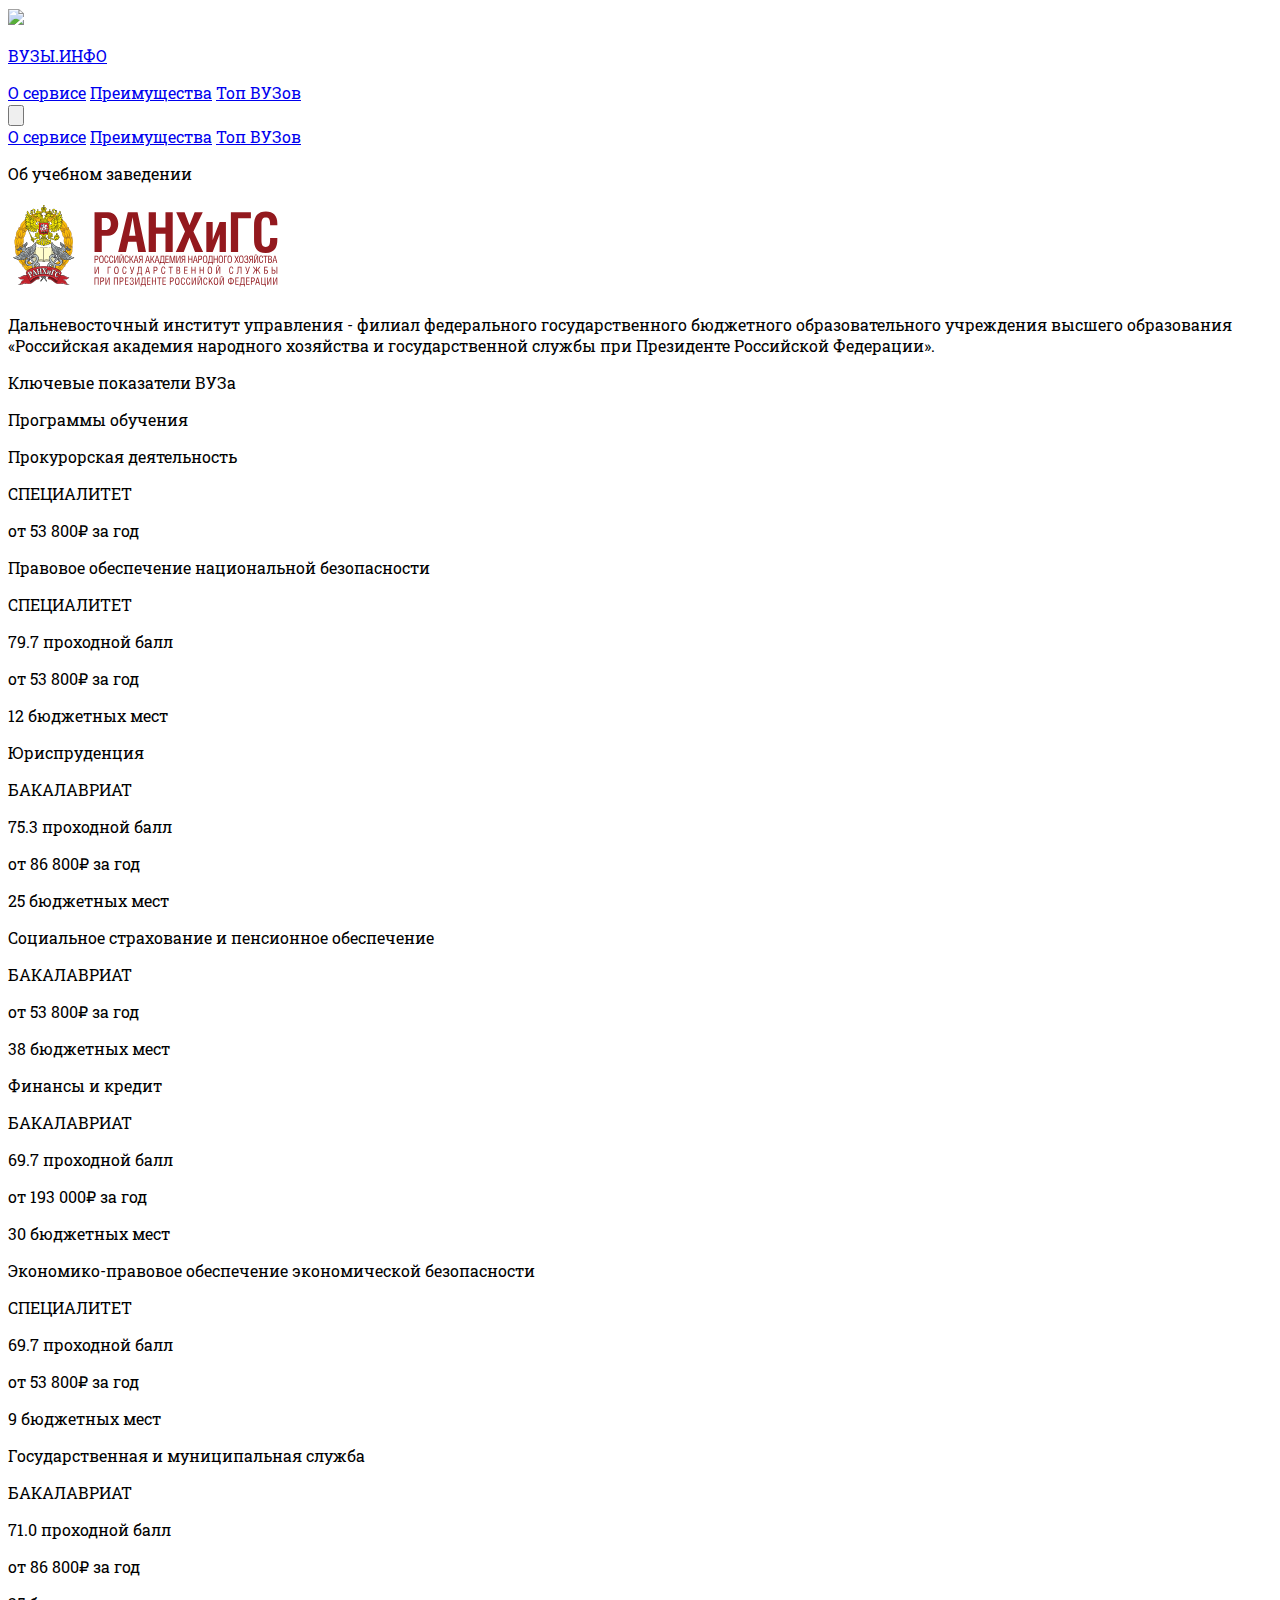
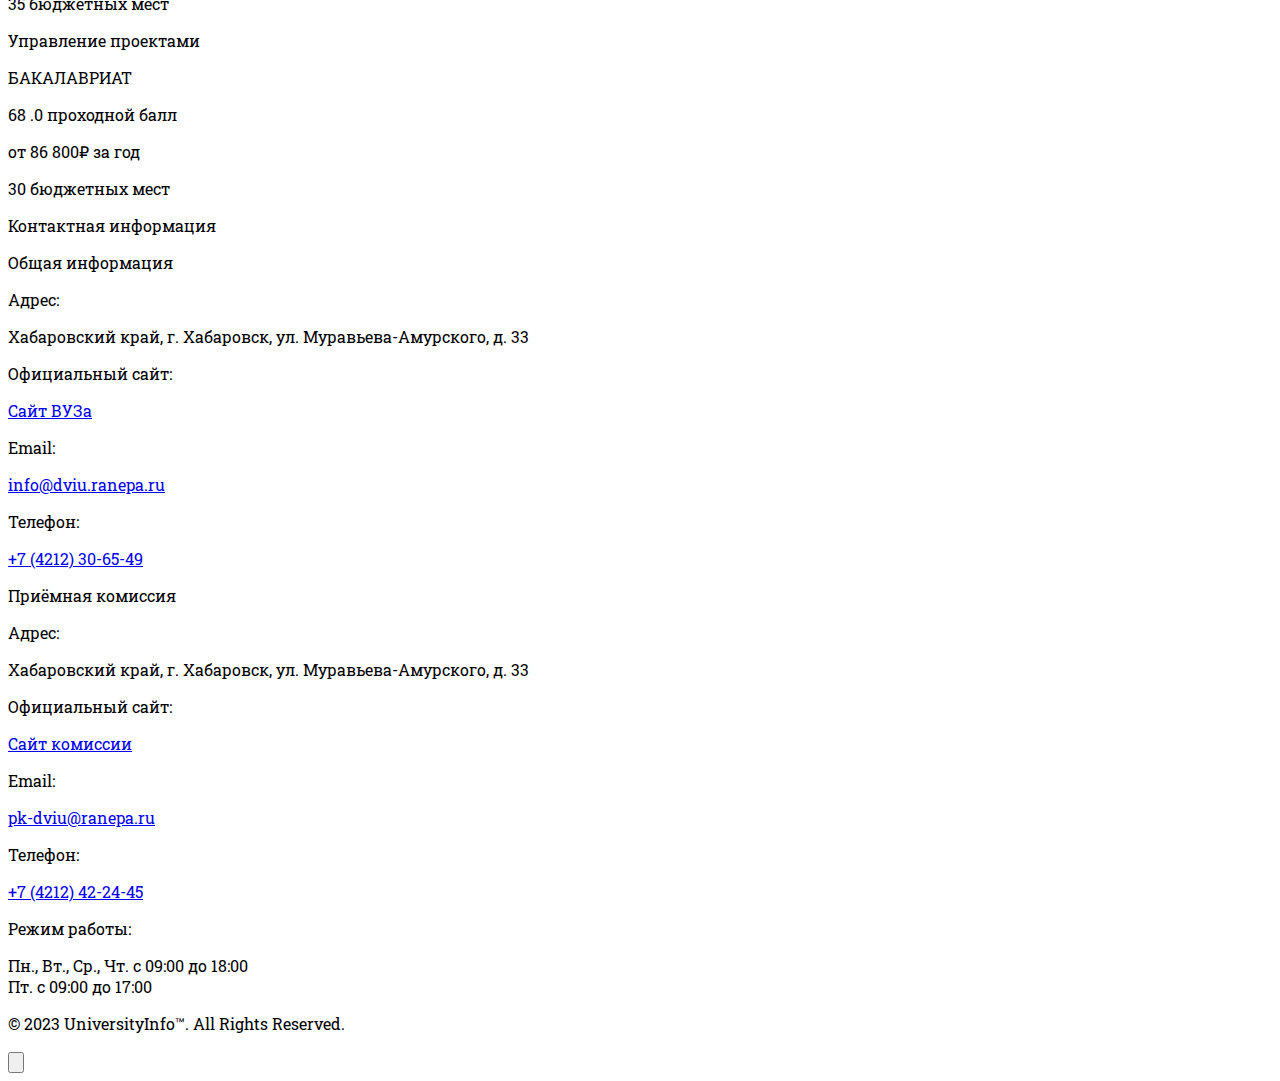
==== Pages/1.html @ 97aa54f3 "create 1.html" ====
<!DOCTYPE html>
<html lang="ru">
<head>
    <meta charset="UTF-8">
    <meta http-equiv="X-UA-Compatible" content="IE=edge">
    <meta name="viewport" content="width=device-width, initial-scale=1.0">
    <link rel="stylesheet" href="../Assets/CSS/custom.css">
    <script src="https://cdn.tailwindcss.com"></script>
    <title>Главная</title>
</head>
<body class="bg-[#eee] text-[#2c3e50]">
    <header class="py-4 px-4 bg-white">
       <nav class="container mx-auto flex justify-between items-center">
            <a class="flex items-center gap-4" href="../index.html">
                <img class="w-12" src="https://img.icons8.com/external-kmg-design-flat-kmg-design/64/null/external-university-college-kmg-design-flat-kmg-design.png"/>
                <p class="text-2xl uppercase font-semibold">ВУЗЫ.ИНФО</p>
            </a>
            <div class="hidden lg:flex items-center gap-6 text-xl">
                <a href="#service" class="scroll border-b-2 border-white hover:border-[#2c3e50] pb-1 hover:delay-100 transition-all duration-500">О сервисе</a>
                <a href="#advantages" class="scroll border-b-2 border-white hover:border-[#2c3e50] pb-1 hover:delay-100 transition-all duration-500">Преимущества</a>
                <a href="#top" class="scroll border-b-2 border-white hover:border-[#2c3e50] pb-1 hover:delay-100 transition-all duration-500">Топ ВУЗов</a>
            </div>            
            <button type="button" id="toggle" class="lg:hidden transition-all duration-500">
                <svg class="w-8 transition-all duration-500 fill-[#2C3E50]" viewBox="0 0 64 40" fill="none" xmlns="http://www.w3.org/2000/svg">
                    <rect width="64" height="8" rx="4"/>
                    <rect y="16" width="64" height="8" rx="4"/>
                    <rect y="32" width="64" height="8" rx="4"/>
                </svg>                
            </button>
       </nav>
    </header>  
    <div class="w-full bg-white absolute top-auto p-4 flex flex-col text-[#2c3e50] z-50 text-xl gap-4 transition-all duration-500 -translate-y-60 lg:hidden" id="menu">
        <a class="scroll" href="#service">О сервисе</a>
        <a class="scroll" href="#advantages">Преимущества</a>
        <a class="scroll" href="#top">Топ ВУЗов</a>
    </div>
    <div class="w-full h-screen absolute top-auto bg-black bg-opacity-60 -z-40 opacity-0 lg:hidden" id="overlay"></div>

    <div class="container mx-auto px-4 text-xl py-12 flex flex-col gap-8">
        <p class="text-3xl">Об учебном заведении</p>
        <div class="flex flex-col md:flex-row gap-4 lg:gap-6 lg:items-center justify-between">                    
            <img src="../Assets/Images/top/1.svg" alt="" class="w-64">
        </div>
        <p>Дальневосточный институт управления - филиал федерального государственного бюджетного образовательного учреждения высшего образования «Российская академия народного хозяйства и государственной службы при Президенте Российской Федерации».</p>
    </div>

    <div class="container mx-auto px-4 text-xl py-12 flex flex-col gap-8">
        <p class="text-3xl">Ключевые показатели ВУЗа</p>
        <div class="grid grid-cols-1 md:grid-cols-2 lg:grid-cols-3 gap-6">
            
        </div>
    </div>

    <div class="container mx-auto px-4 text-xl py-12 flex flex-col gap-8">
        <p class="text-3xl">Программы обучения</p>
        <div class="p-4 rounded-xl shadow-xl bg-white flex flex-col lg:flex-row lg:justify-between gap-6">
            <div class="flex flex-col gap-1">
                <p class="text-blue-600">Прокурорская деятельность</p>
                <p class="text-base text-violet-600 bg-violet-100 w-fit rounded-xl px-3">СПЕЦИАЛИТЕТ</p>
            </div>
            <div class="flex flex-col gap-1">
                <p class="text-gray-400">от <span class="text-2xl text-[#2c3e50]">53 800₽</span> за год</p>
            </div>
        </div>
        <div class="p-4 rounded-xl shadow-xl bg-white flex flex-col lg:flex-row lg:justify-between gap-6">
            <div class="flex flex-col gap-1">
                <p class="text-blue-600">Правовое обеспечение национальной безопасности</p>
                <p class="text-base text-violet-600 bg-violet-100 w-fit rounded-xl px-3">СПЕЦИАЛИТЕТ</p>
            </div>
            <div class="flex flex-col gap-1">
                <p class="text-gray-400"><span class="text-2xl text-[#2c3e50]">79.7</span> проходной балл</p>
                <p class="text-gray-400">от <span class="text-2xl text-[#2c3e50]">53 800₽</span> за год</p>
                <p class="text-gray-400"><span class="text-2xl text-[#2c3e50]">12</span> бюджетных мест</p>
            </div>
        </div>
        <div class="p-4 rounded-xl shadow-xl bg-white flex flex-col lg:flex-row lg:justify-between gap-6">
            <div class="flex flex-col gap-1">
                <p class="text-blue-600">Юриспруденция</p>
                <p class="text-base text-violet-600 bg-violet-100 w-fit rounded-xl px-3">БАКАЛАВРИАТ</p>
            </div>
            <div class="flex flex-col gap-1">
                <p class="text-gray-400"><span class="text-2xl text-[#2c3e50]">75.3</span> проходной балл</p>
                <p class="text-gray-400">от <span class="text-2xl text-[#2c3e50]">86 800₽</span> за год</p>
                <p class="text-gray-400"><span class="text-2xl text-[#2c3e50]">25</span> бюджетных мест</p>
            </div>
        </div>
        <div class="p-4 rounded-xl shadow-xl bg-white flex flex-col lg:flex-row lg:justify-between gap-6">
            <div class="flex flex-col gap-1">
                <p class="text-blue-600">Социальное страхование и пенсионное обеспечение</p>
                <p class="text-base text-violet-600 bg-violet-100 w-fit rounded-xl px-3">БАКАЛАВРИАТ</p>
            </div>
            <div class="flex flex-col gap-1">
                <p class="text-gray-400">от <span class="text-2xl text-[#2c3e50]">53 800₽</span> за год</p>
                <p class="text-gray-400"><span class="text-2xl text-[#2c3e50]">38</span> бюджетных мест</p>
            </div>
        </div>
        <div class="p-4 rounded-xl shadow-xl bg-white flex flex-col lg:flex-row lg:justify-between gap-6">
            <div class="flex flex-col gap-1">
                <p class="text-blue-600">Финансы и кредит</p>
                <p class="text-base text-violet-600 bg-violet-100 w-fit rounded-xl px-3">БАКАЛАВРИАТ</p>
            </div>
            <div class="flex flex-col gap-1">
                <p class="text-gray-400"><span class="text-2xl text-[#2c3e50]">69.7</span> проходной балл</p>
                <p class="text-gray-400">от <span class="text-2xl text-[#2c3e50]">193 000₽</span> за год</p>
                <p class="text-gray-400"><span class="text-2xl text-[#2c3e50]">30</span> бюджетных мест</p>
            </div>
        </div>
        <div class="p-4 rounded-xl shadow-xl bg-white flex flex-col lg:flex-row lg:justify-between gap-6">
            <div class="flex flex-col gap-1">
                <p class="text-blue-600">Экономико-правовое обеспечение экономической безопасности</p>
                <p class="text-base text-violet-600 bg-violet-100 w-fit rounded-xl px-3">СПЕЦИАЛИТЕТ</p>
            </div>
            <div class="flex flex-col gap-1">
                <p class="text-gray-400"><span class="text-2xl text-[#2c3e50]">69.7</span> проходной балл</p>
                <p class="text-gray-400">от <span class="text-2xl text-[#2c3e50]">53 800₽</span> за год</p>
                <p class="text-gray-400"><span class="text-2xl text-[#2c3e50]">9</span> бюджетных мест</p>
            </div>
        </div>
        <div class="p-4 rounded-xl shadow-xl bg-white flex flex-col lg:flex-row lg:justify-between gap-6">
            <div class="flex flex-col gap-1">
                <p class="text-blue-600">Государственная и муниципальная служба</p>
                <p class="text-base text-violet-600 bg-violet-100 w-fit rounded-xl px-3">БАКАЛАВРИАТ</p>
            </div>
            <div class="flex flex-col gap-1">
                <p class="text-gray-400"><span class="text-2xl text-[#2c3e50]">71.0</span> проходной балл</p>
                <p class="text-gray-400">от <span class="text-2xl text-[#2c3e50]">86 800₽</span> за год</p>
                <p class="text-gray-400"><span class="text-2xl text-[#2c3e50]">35</span> бюджетных мест</p>
            </div>
        </div>
        <div class="p-4 rounded-xl shadow-xl bg-white flex flex-col lg:flex-row lg:justify-between gap-6">
            <div class="flex flex-col gap-1">
                <p class="text-blue-600">Управление проектами</p>
                <p class="text-base text-violet-600 bg-violet-100 w-fit rounded-xl px-3">БАКАЛАВРИАТ</p>
            </div>
            <div class="flex flex-col gap-1">
                <p class="text-gray-400"><span class="text-2xl text-[#2c3e50]">68   .0</span> проходной балл</p>
                <p class="text-gray-400">от <span class="text-2xl text-[#2c3e50]">86 800₽</span> за год</p>
                <p class="text-gray-400"><span class="text-2xl text-[#2c3e50]">30</span> бюджетных мест</p>
            </div>
        </div>
    </div>
    
    <div class="container mx-auto px-4 text-xl py-12 flex flex-col gap-8">
        <p class="text-3xl">Контактная информация</p>
        <div class="grid grid-cols-1 lg:grid-cols-2 gap-6">
            <div class="flex flex-col p-4 bg-white shadow-xl rounded-xl gap-4">
                <p class="text-2xl">Общая информация</p>
                <div class="flex flex-col gap-1 pl-4">
                    <p class="font-semibold">Адрес:</p>
                    <p class="text-lg">Хабаровский край, г. Хабаровск, ул. Муравьева-Амурского, д. 33</p>
                </div>    
                <div class="flex flex-col gap-1 pl-4">
                    <p class="font-semibold">Официальный сайт:</p>
                    <a href="https://dviu.ranepa.ru/" target="_blank" class="text-lg opacity-70">Сайт ВУЗа</a>
                </div>  
                <div class="flex flex-col gap-1 pl-4">
                    <p class="font-semibold">Email:</p>
                    <a href="mailto:info@dviu.ranepa.ru" class="text-lg">info@dviu.ranepa.ru</a>
                </div>   
                <div class="flex flex-col gap-1 pl-4">
                    <p class="font-semibold">Телефон:</p>
                    <a href="tel:+7 (4212) 30-65-49" class="text-lg">+7 (4212) 30-65-49</a>
                </div>                
            </div>
            <div class="flex flex-col p-4 bg-white shadow-xl rounded-xl gap-4">
                <p class="text-2xl">Приёмная комиссия</p>
                <div class="flex flex-col gap-1 pl-4">
                    <p class="font-semibold">Адрес:</p>
                    <p class="text-lg">Хабаровский край, г. Хабаровск, ул. Муравьева-Амурского, д. 33</p>
                </div>    
                <div class="flex flex-col gap-1 pl-4">
                    <p class="font-semibold">Официальный сайт:</p>
                    <a href="https://dviu.ranepa.ru/abitur/priemnaya-komissiya/" target="_blank" class="text-lg opacity-70">Сайт комиссии</a>
                </div>  
                <div class="flex flex-col gap-1 pl-4">
                    <p class="font-semibold">Email:</p>
                    <a href="mailto:pk-dviu@ranepa.ru" class="text-lg">pk-dviu@ranepa.ru</a>
                </div>   
                <div class="flex flex-col gap-1 pl-4">
                    <p class="font-semibold">Телефон:</p>
                    <a href="tel:+7 (4212) 42-24-45" class="text-lg">+7 (4212) 42-24-45</a>
                </div>                
                <div class="flex flex-col gap-1 pl-4">
                    <p class="font-semibold">Режим работы:</p>
                    <p class="text-lg">Пн., Вт., Ср., Чт. c 09:00 до 18:00 <br> Пт. c 09:00 до 17:00 </p>
                </div>                
            </div>
        </div>
    </div>

    <footer class="py-6 px-4 bg-[#0f3043] flex justify-center items-center text-center text-white">
        <p>© 2023 UniversityInfo™. All Rights Reserved.</p>
    </footer>

    <button id="to-top-button" onclick="goToTop()" class="hidden fixed z-90 bottom-5 md:bottom-8 right-5 md:right-8 border-0 w-12 h-12 rounded-full drop-shadow-md bg-[#2c3e50] text-white text-3xl font-bold flex items-center justify-center">
        <svg class="w-4" viewBox="0 0 8 11" fill="none" xmlns="http://www.w3.org/2000/svg">
          <path d="M4.35355 0.646447C4.15829 0.451184 3.84171 0.451184 3.64645 0.646447L0.464466 3.82843C0.269204 4.02369 0.269204 4.34027 0.464466 4.53553C0.659728 4.7308 0.976311 4.7308 1.17157 4.53553L4 1.70711L6.82843 4.53553C7.02369 4.7308 7.34027 4.7308 7.53553 4.53553C7.7308 4.34027 7.7308 4.02369 7.53553 3.82843L4.35355 0.646447ZM4.5 11V1H3.5L3.5 11H4.5Z" fill="white"/>
        </svg>               
    </button>
    
    <script src="https://unpkg.com/flowbite@1.5.4/dist/flowbite.js"></script>
	<script src="https://code.jquery.com/jquery-3.6.3.min.js" 
    integrity="sha256-pvPw+upLPUjgMXY0G+8O0xUf+/Im1MZjXxxgOcBQBXU="
    crossorigin="anonymous"></script>
	<script src="../Assets/JS/custom.js"></script>
</body>
</html>
---- Assets/CSS/custom.css ----
@import url('https://fonts.googleapis.com/css2?family=Roboto+Slab:wght@400;500;600;700;800;900&display=swap');

body {
    font-family: 'Roboto Slab', serif;
}
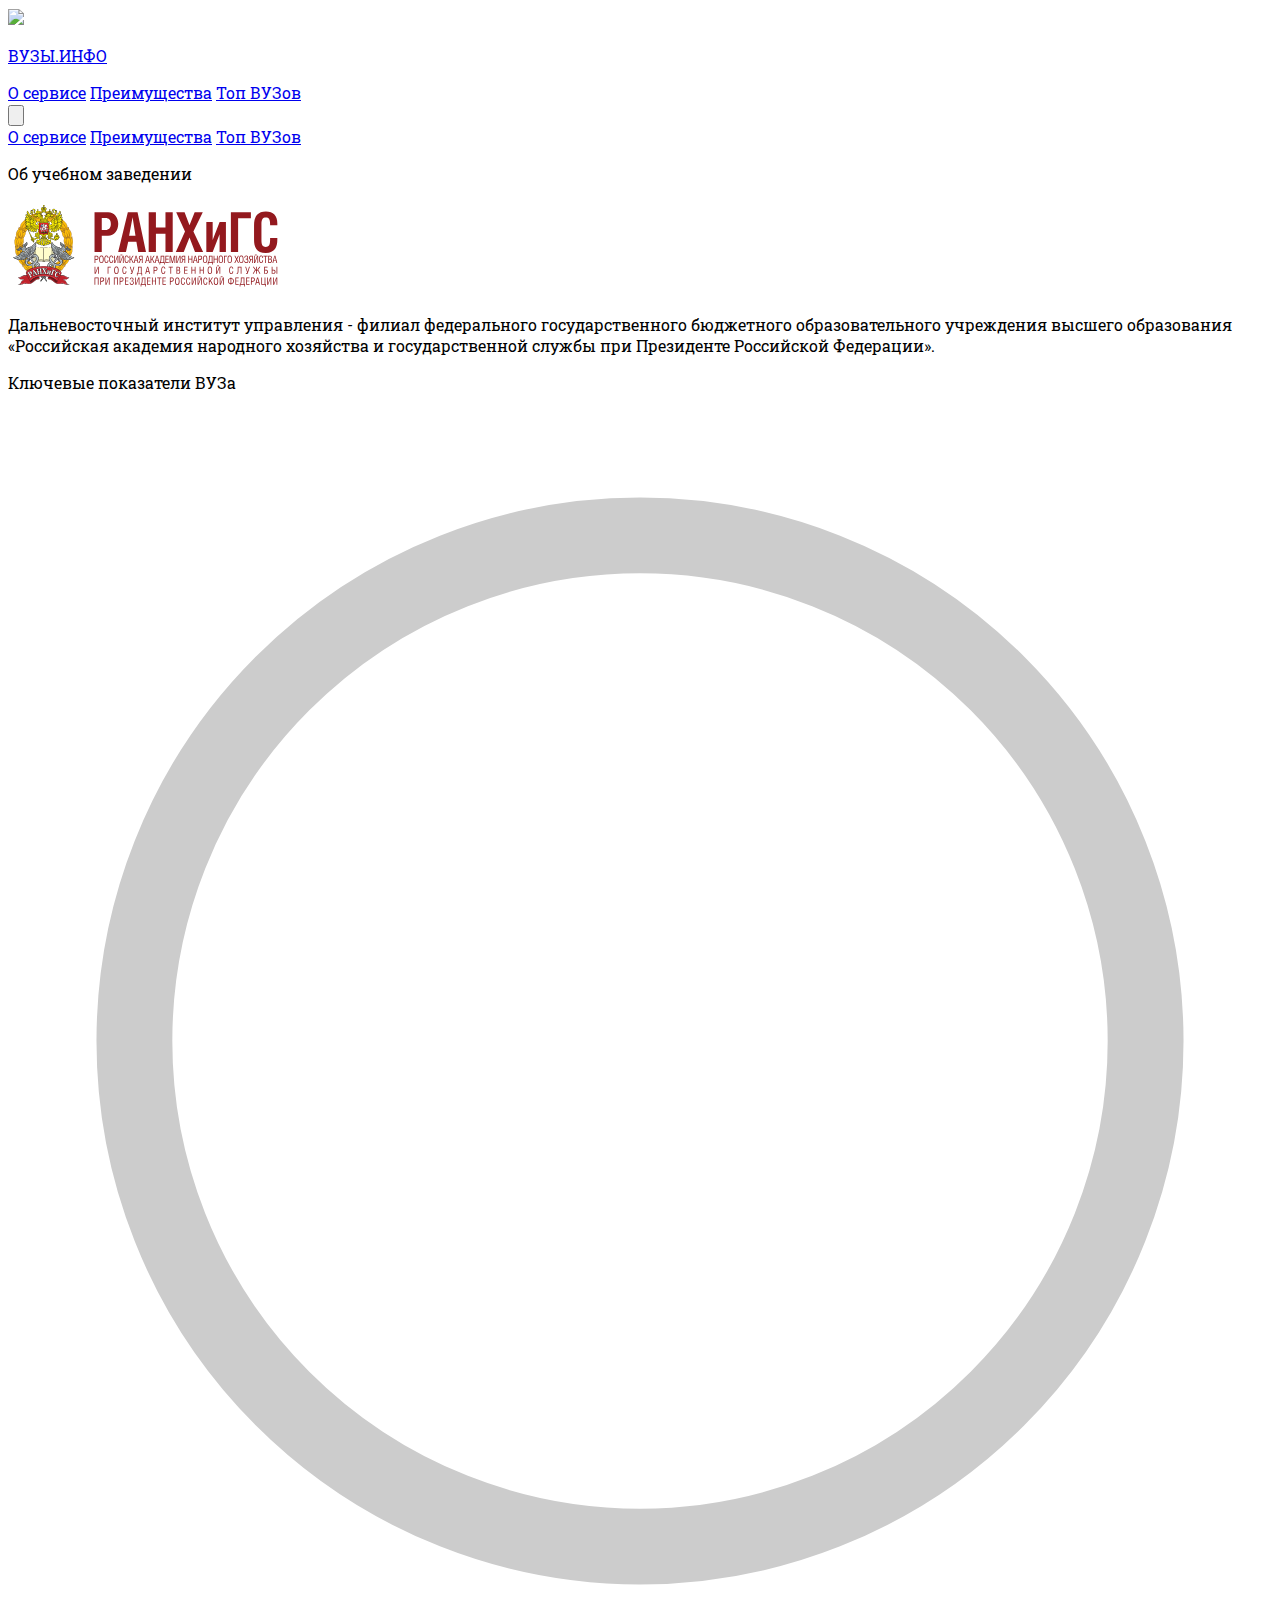
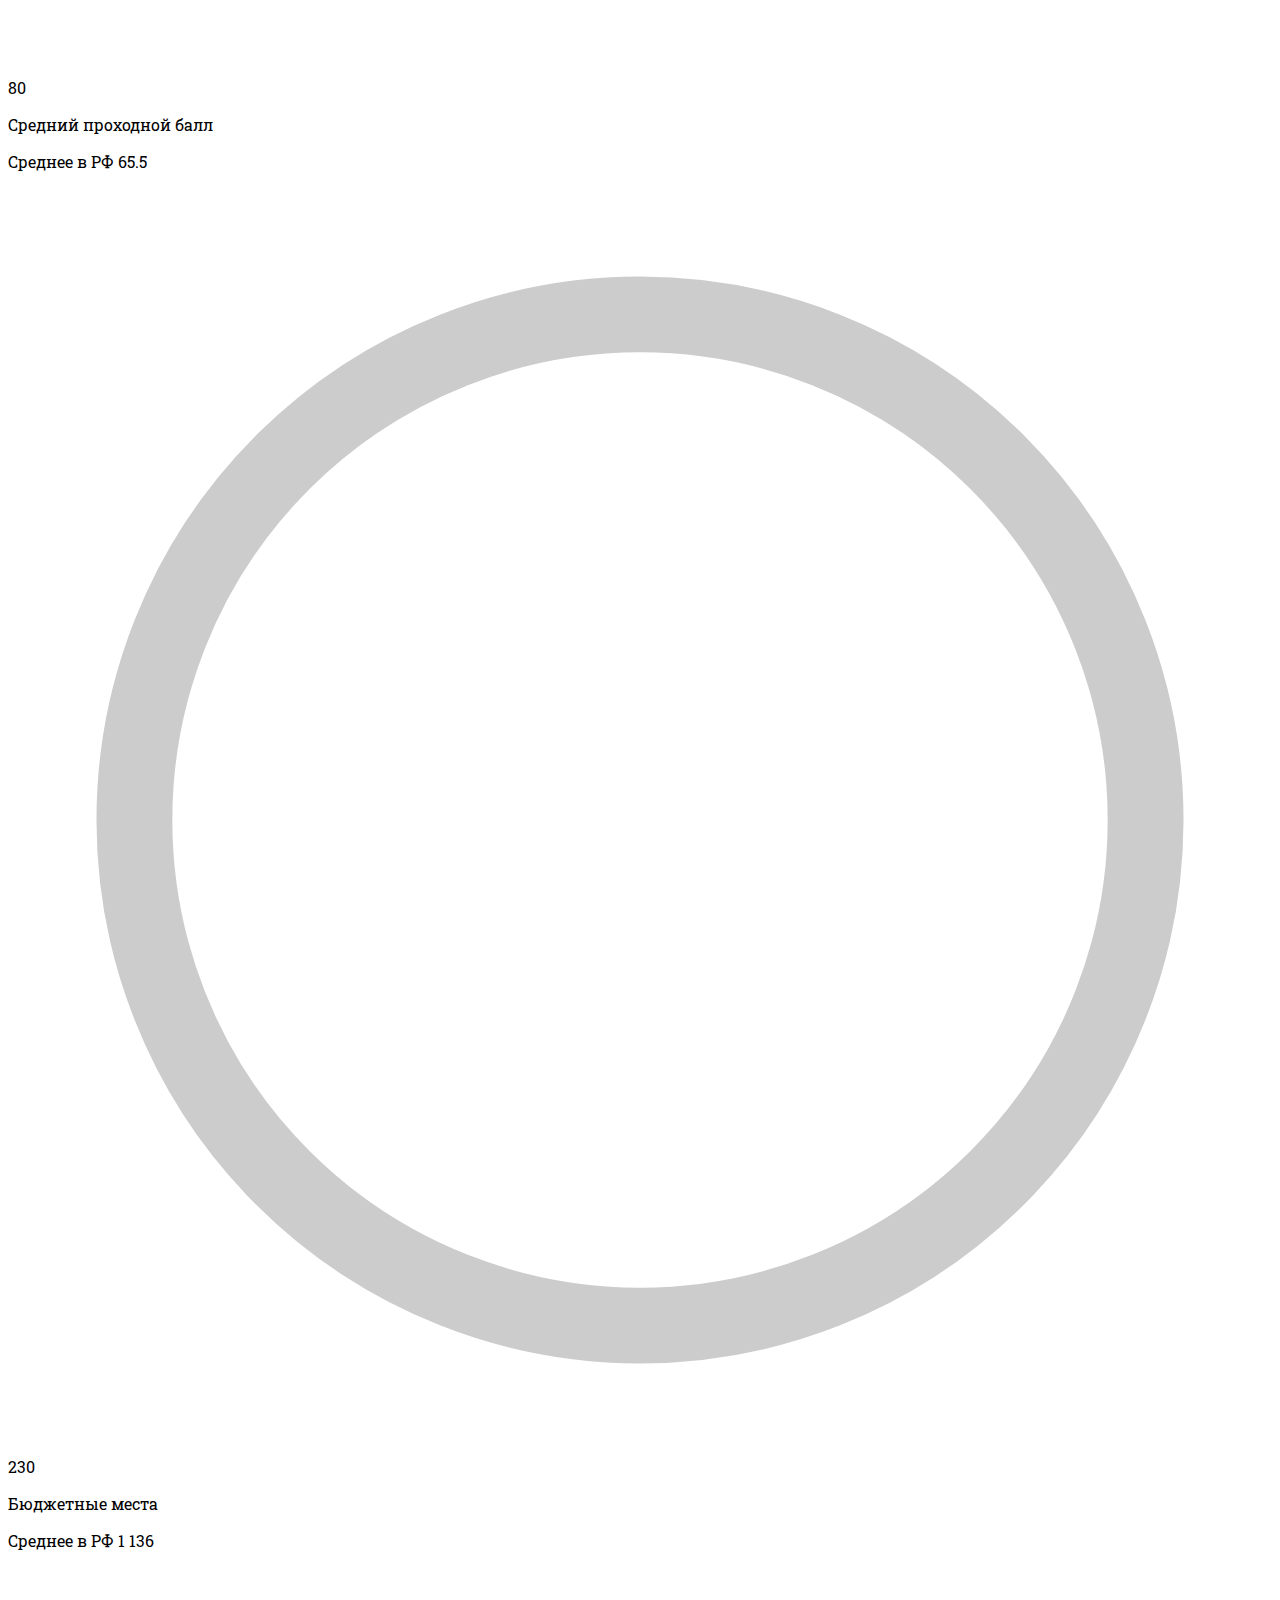
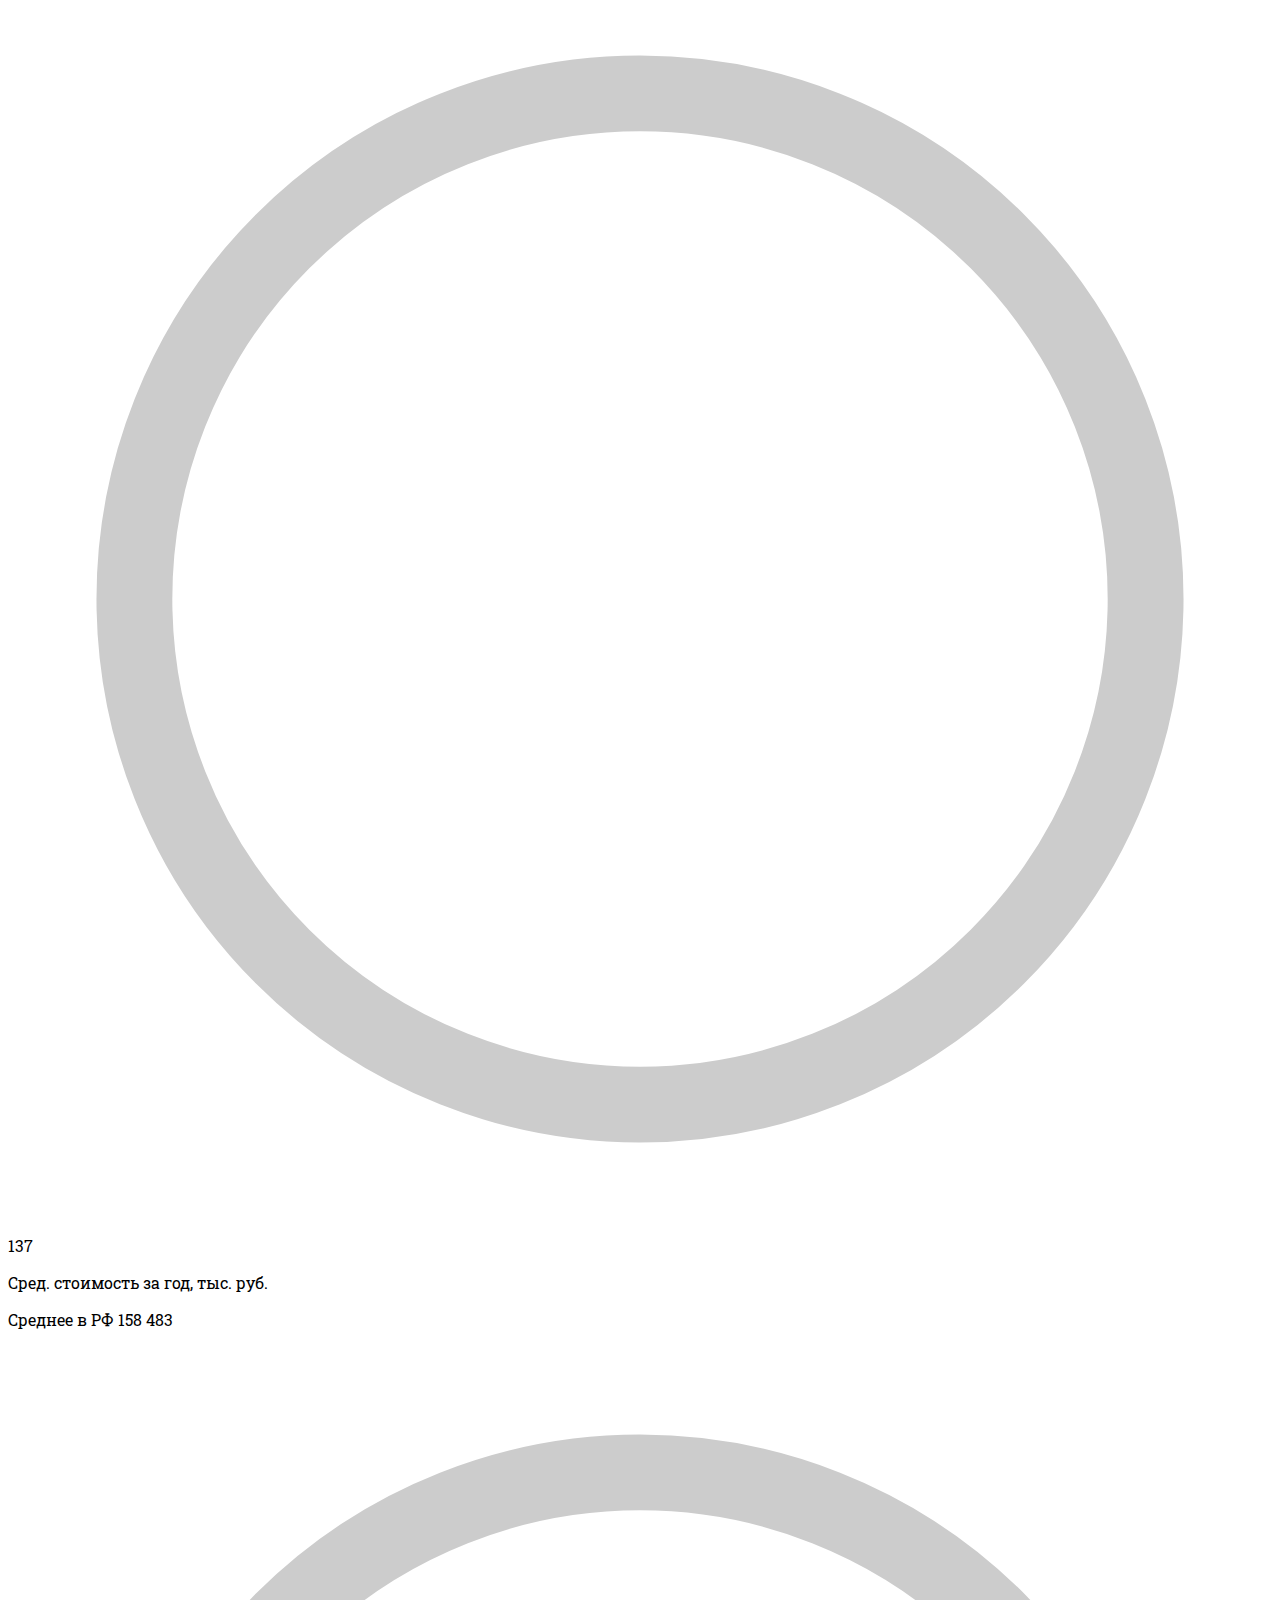
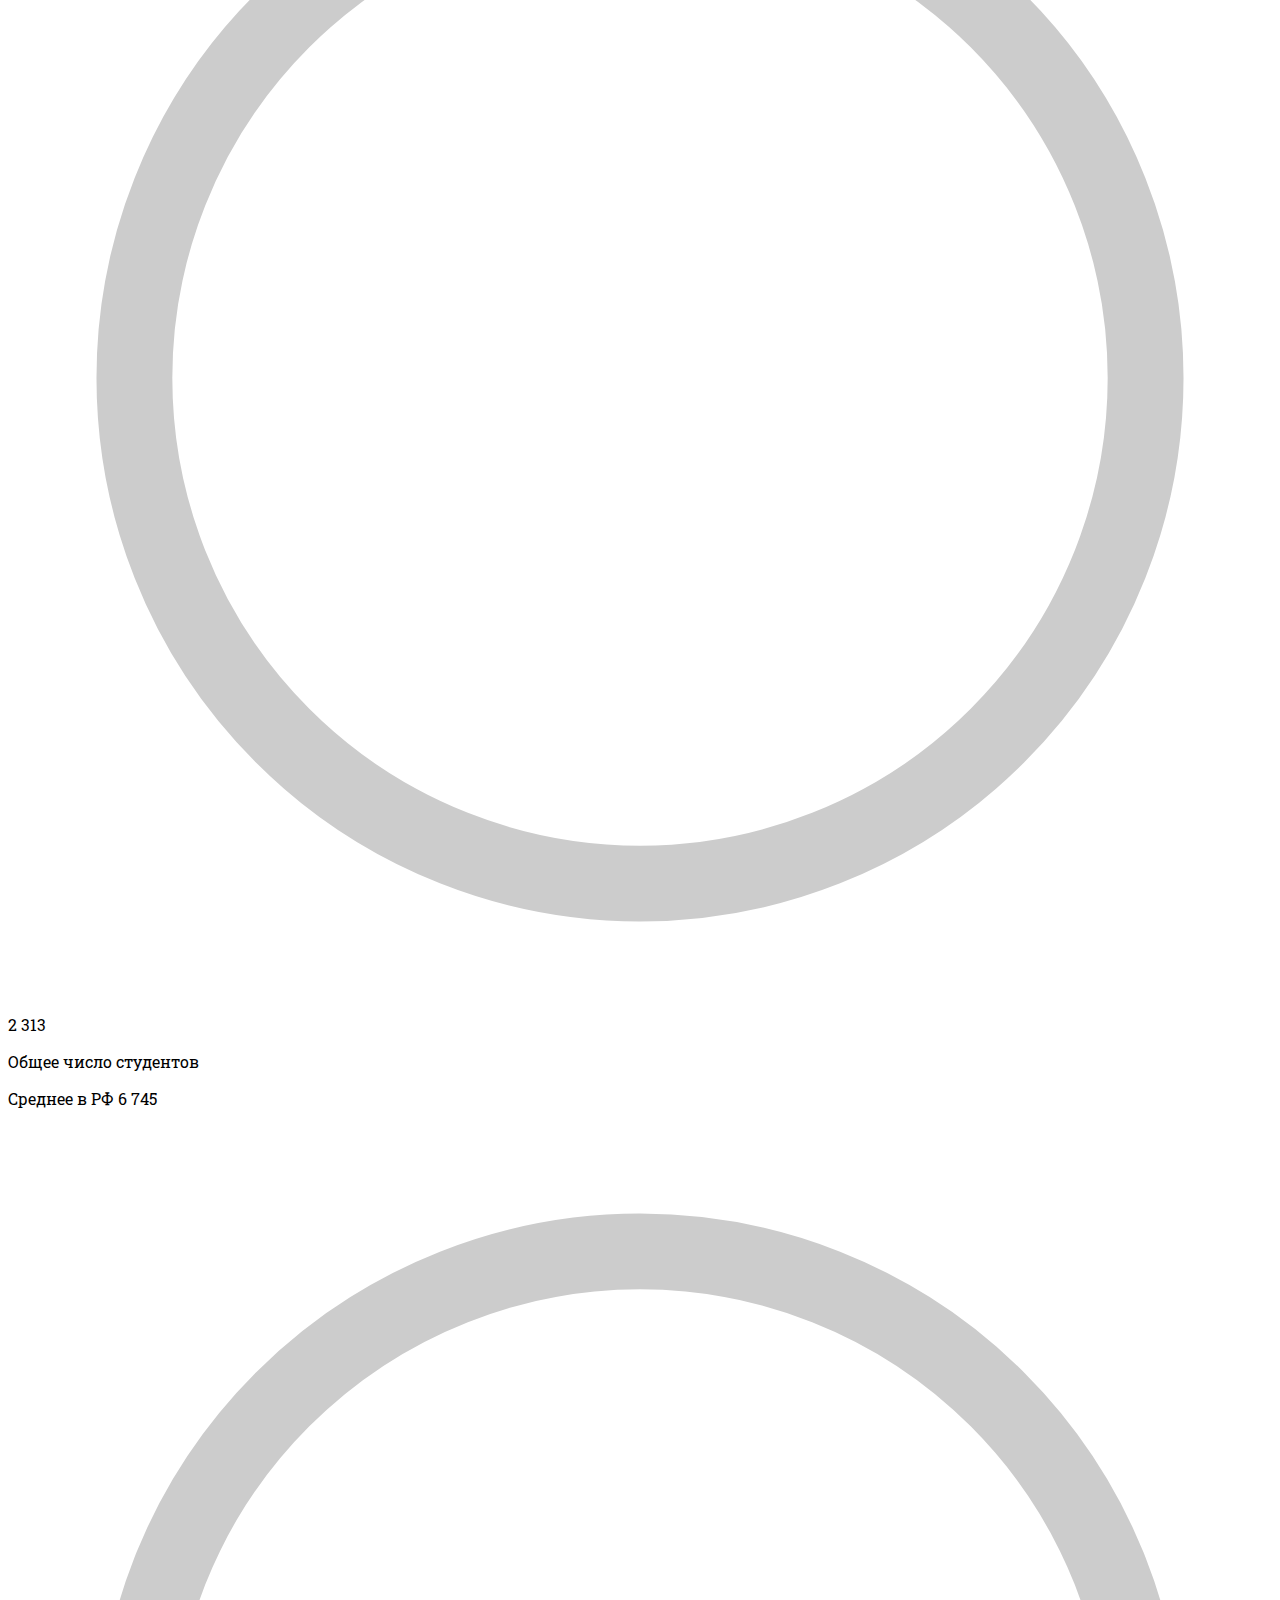
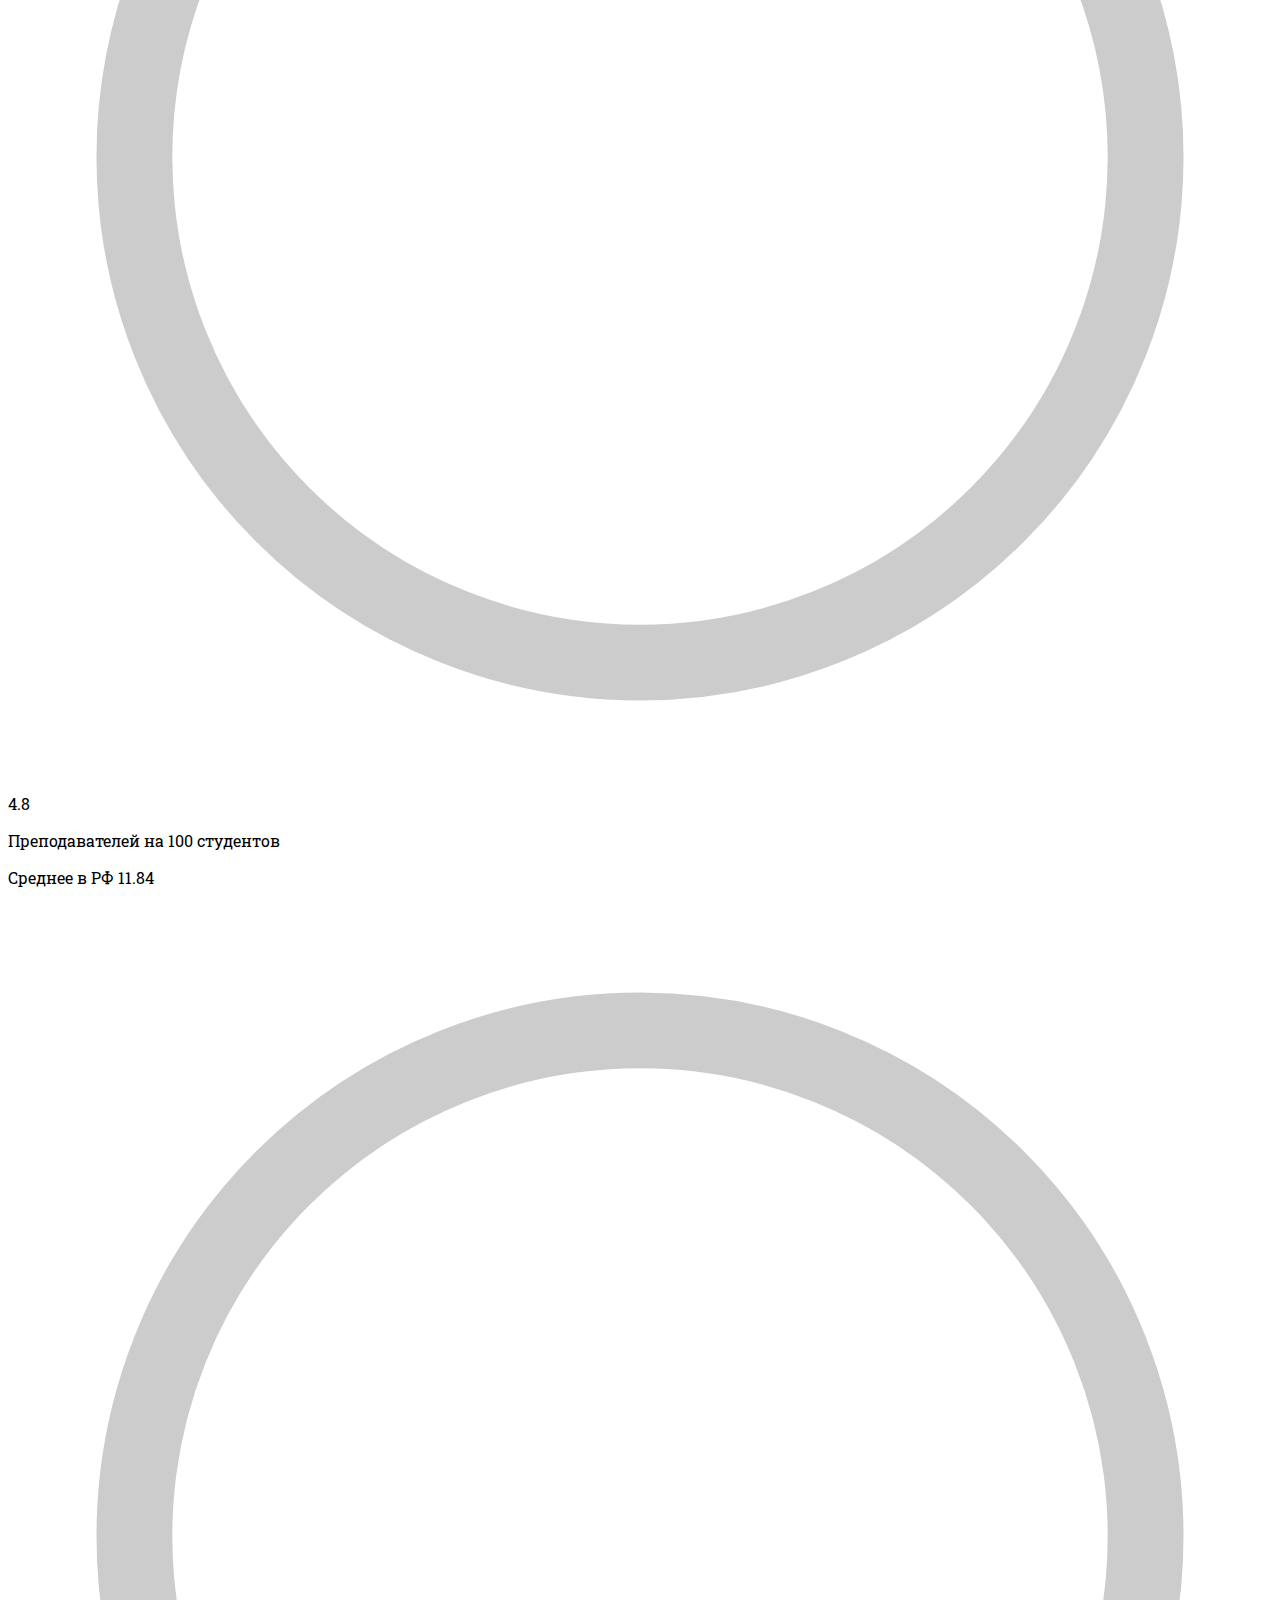
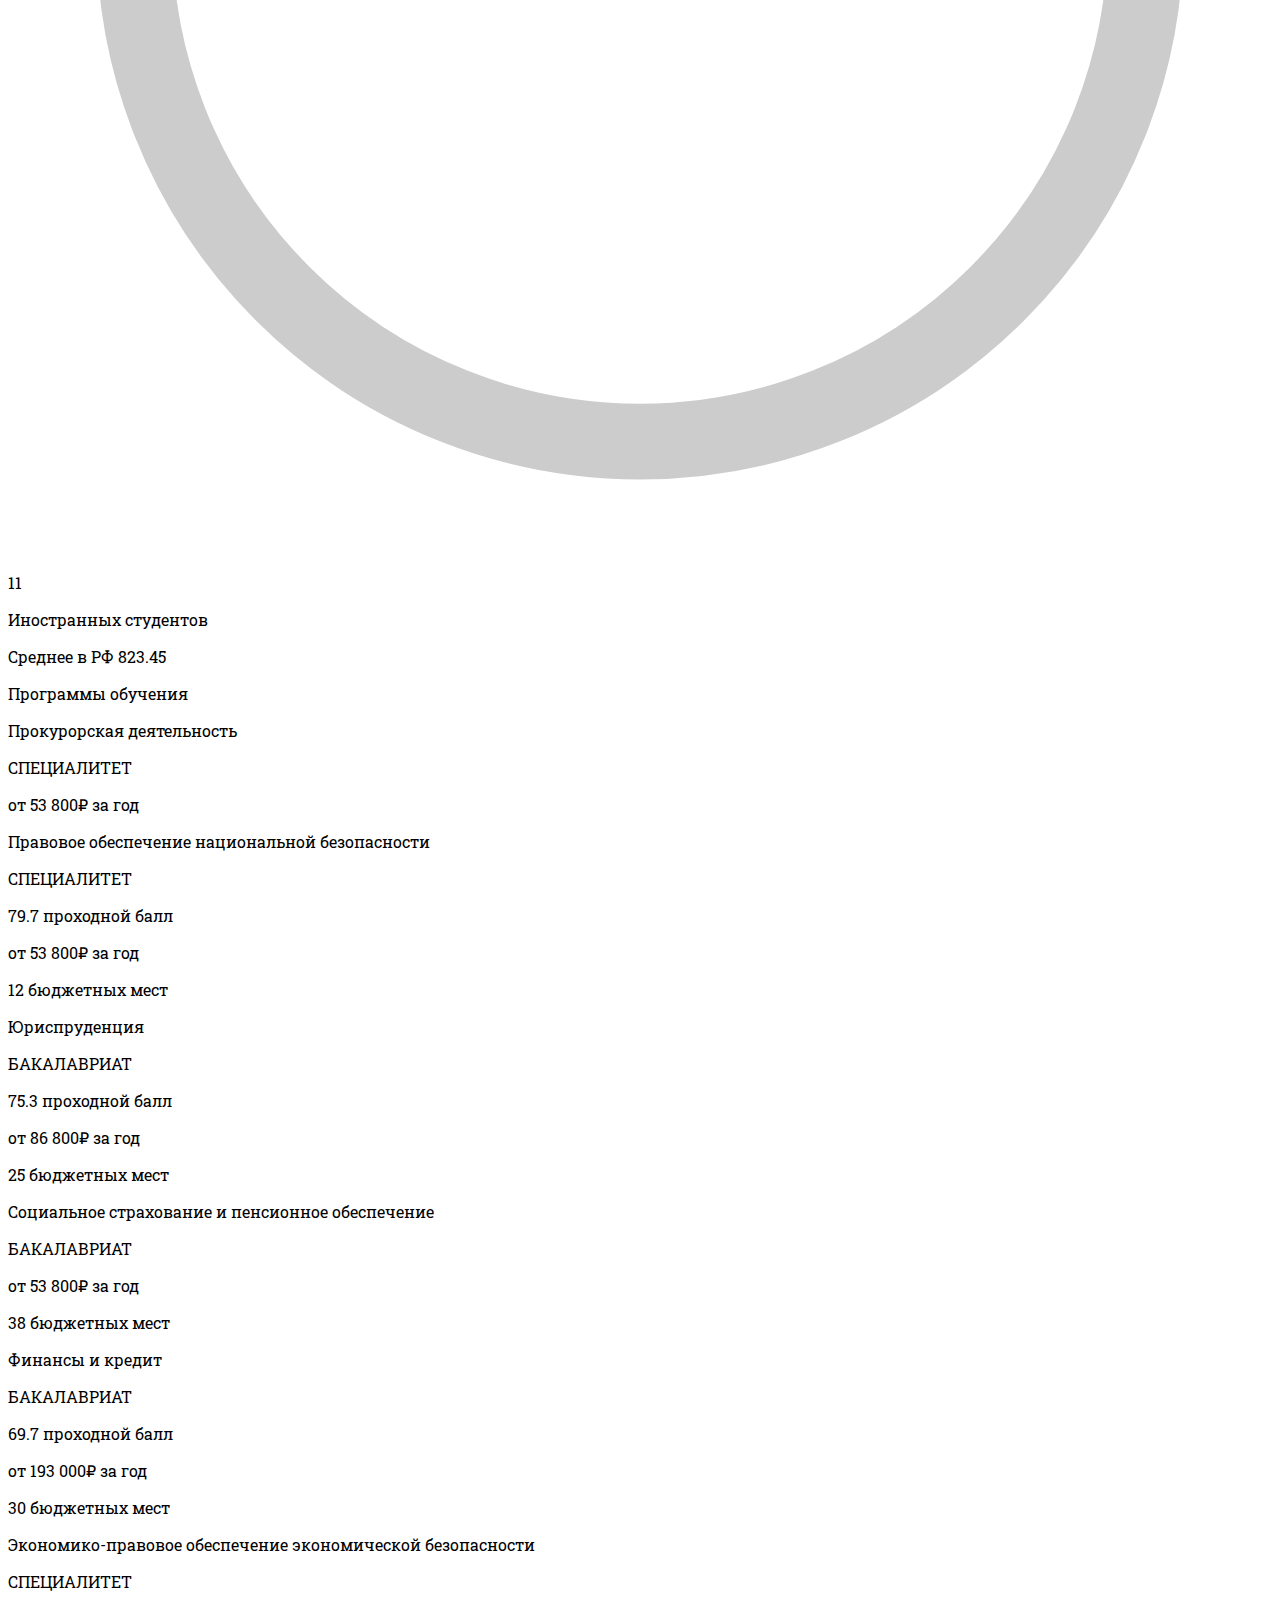
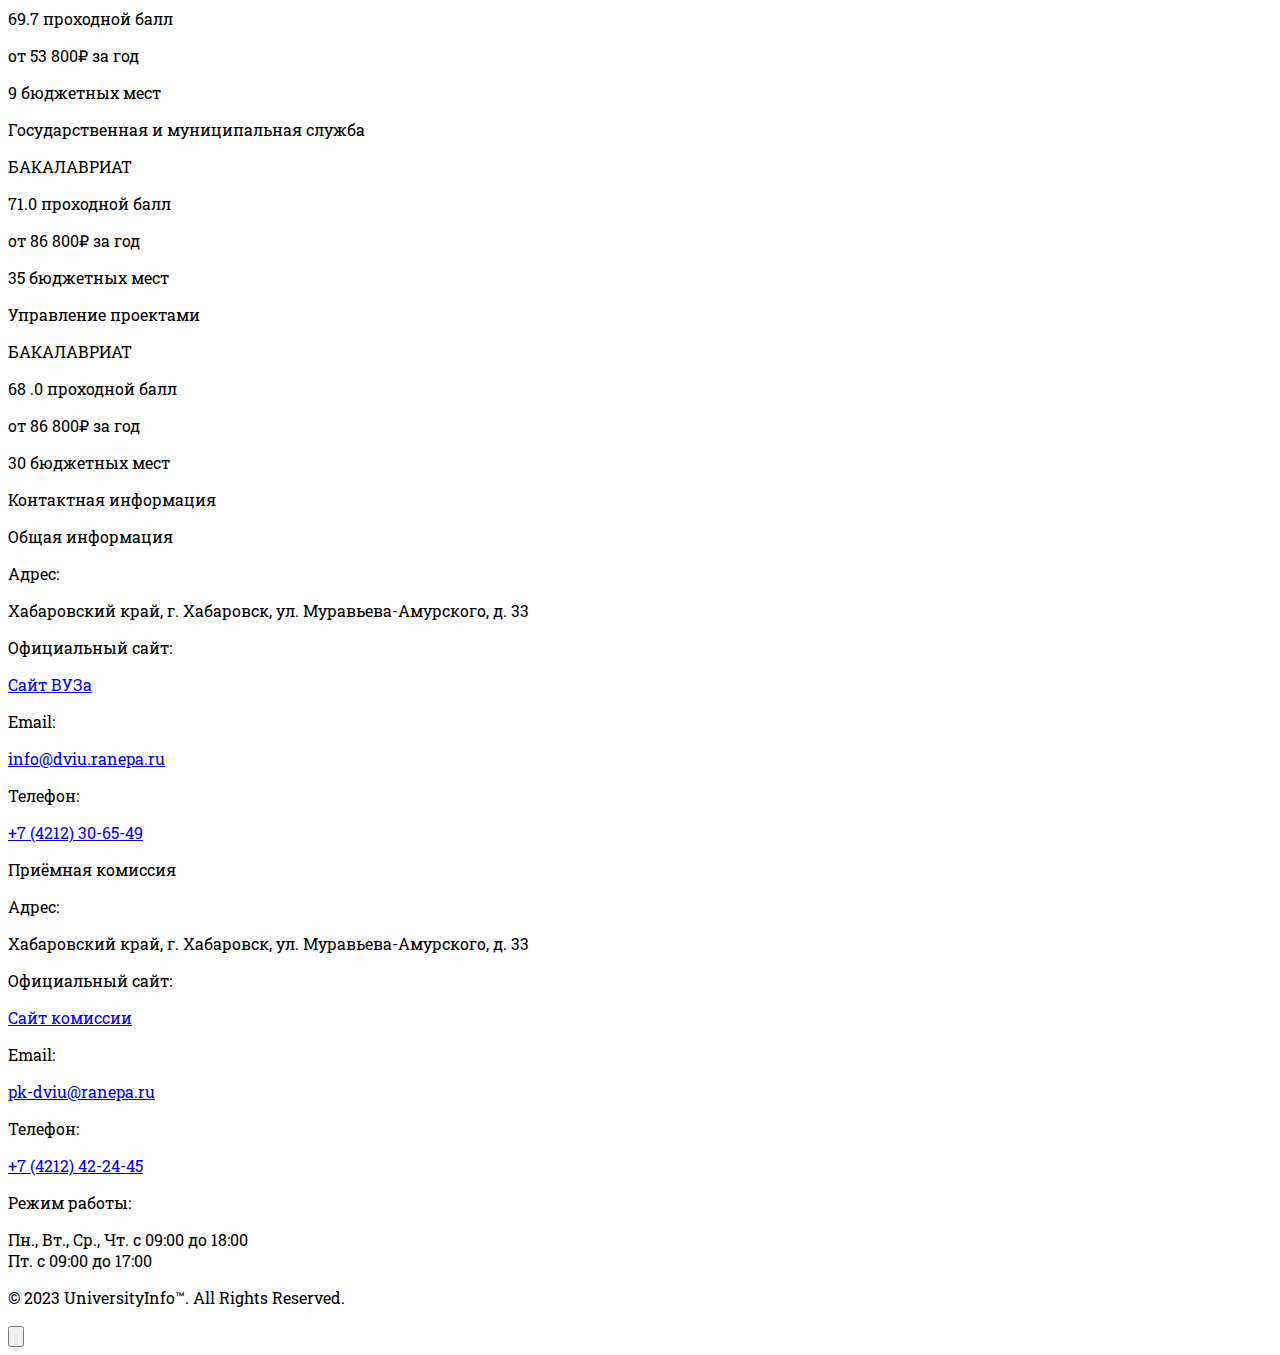
==== commit cd439d4a: "fix" ====
--- a/Pages/1.html
+++ b/Pages/1.html
@@ -47,7 +47,96 @@
     <div class="container mx-auto px-4 text-xl py-12 flex flex-col gap-8">
         <p class="text-3xl">Ключевые показатели ВУЗа</p>
         <div class="grid grid-cols-1 md:grid-cols-2 lg:grid-cols-3 gap-6">
-            
+            <div class="flex flex-col items-center md:flex-row gap-4">
+                <div class="relative">
+                    <svg viewbox="0 0 200 200" class="w-32">
+                        <circle r="80" cx="100" cy="100" fill="none" stroke-width="12" stroke="#ccc"/>
+                        <circle r="80" cx="100" cy="100" fill="none" stroke-width="12" class="stroke-blue-600"
+                            stroke-linecap="round" stroke-dasharray="400 502.4"
+                            stroke-dashoffset="-45" />
+                    </svg>
+                    <div class="absolute top-1/2 -translate-y-1/2 left-1/2 -translate-x-1/2">80</div>
+                </div>
+                <div class="flex flex-col gap-1">
+                    <p>Средний проходной балл</p>
+                    <p class="text-lg text-gray-400">Среднее в РФ 65.5</p>
+                </div>
+            </div>
+            <div class="flex flex-col items-center md:flex-row gap-4">
+                <div class="relative">
+                    <svg viewbox="0 0 200 200" class="w-32">
+                        <circle r="80" cx="100" cy="100" fill="none" stroke-width="12" stroke="#ccc"/>
+                        <circle r="80" cx="100" cy="100" fill="none" stroke-width="12" class="stroke-blue-600"
+                            stroke-linecap="round" stroke-dasharray="100 502.4"
+                            stroke-dashoffset="-45" />
+                    </svg>
+                    <div class="absolute top-1/2 -translate-y-1/2 left-1/2 -translate-x-1/2">230</div>
+                </div>
+                <div class="flex flex-col gap-1">
+                    <p>Бюджетные места</p>
+                    <p class="text-lg text-gray-400">Среднее в РФ 1 136</p>
+                </div>
+            </div>
+            <div class="flex flex-col items-center md:flex-row gap-4">
+                <div class="relative">
+                    <svg viewbox="0 0 200 200" class="w-32">
+                        <circle r="80" cx="100" cy="100" fill="none" stroke-width="12" stroke="#ccc"/>
+                        <circle r="80" cx="100" cy="100" fill="none" stroke-width="12" class="stroke-blue-600"
+                            stroke-linecap="round" stroke-dasharray="430 502.4"
+                            stroke-dashoffset="-45" />
+                    </svg>
+                    <div class="absolute top-1/2 -translate-y-1/2 left-1/2 -translate-x-1/2">137</div>
+                </div>
+                <div class="flex flex-col gap-1">
+                    <p>Сред. стоимость за год, тыс. руб.</p>
+                    <p class="text-lg text-gray-400">Среднее в РФ 158 483</p>
+                </div>
+            </div>
+            <div class="flex flex-col items-center md:flex-row gap-4">
+                <div class="relative">
+                    <svg viewbox="0 0 200 200" class="w-32">
+                        <circle r="80" cx="100" cy="100" fill="none" stroke-width="12" stroke="#ccc"/>
+                        <circle r="80" cx="100" cy="100" fill="none" stroke-width="12" class="stroke-blue-600"
+                            stroke-linecap="round" stroke-dasharray="175 502.4"
+                            stroke-dashoffset="-45" />
+                    </svg>
+                    <div class="absolute top-1/2 -translate-y-1/2 left-1/2 -translate-x-1/2">2 313</div>
+                </div>
+                <div class="flex flex-col gap-1">
+                    <p>Общее число студентов</p>
+                    <p class="text-lg text-gray-400">Среднее в РФ 6 745</p>
+                </div>
+            </div>
+            <div class="flex flex-col items-center md:flex-row gap-4">
+                <div class="relative">
+                    <svg viewbox="0 0 200 200" class="w-32">
+                        <circle r="80" cx="100" cy="100" fill="none" stroke-width="12" stroke="#ccc"/>
+                        <circle r="80" cx="100" cy="100" fill="none" stroke-width="12" class="stroke-blue-600"
+                            stroke-linecap="round" stroke-dasharray="24 502.4"
+                            stroke-dashoffset="-45" />
+                    </svg>
+                    <div class="absolute top-1/2 -translate-y-1/2 left-1/2 -translate-x-1/2">4.8</div>
+                </div>
+                <div class="flex flex-col gap-1">
+                    <p>Преподавателей на 100 студентов</p>
+                    <p class="text-lg text-gray-400">Среднее в РФ 11.84</p>
+                </div>
+            </div>
+            <div class="flex flex-col items-center md:flex-row gap-4">
+                <div class="relative">
+                    <svg viewbox="0 0 200 200" class="w-32">
+                        <circle r="80" cx="100" cy="100" fill="none" stroke-width="12" stroke="#ccc"/>
+                        <circle r="80" cx="100" cy="100" fill="none" stroke-width="12" class="stroke-blue-600"
+                            stroke-linecap="round" stroke-dasharray="0.8 502.4"
+                            stroke-dashoffset="-45" />
+                    </svg>
+                    <div class="absolute top-1/2 -translate-y-1/2 left-1/2 -translate-x-1/2">11</div>
+                </div>
+                <div class="flex flex-col gap-1">
+                    <p>Иностранных студентов</p>
+                    <p class="text-lg text-gray-400">Среднее в РФ 823.45</p>
+                </div>
+            </div>
         </div>
     </div>
 
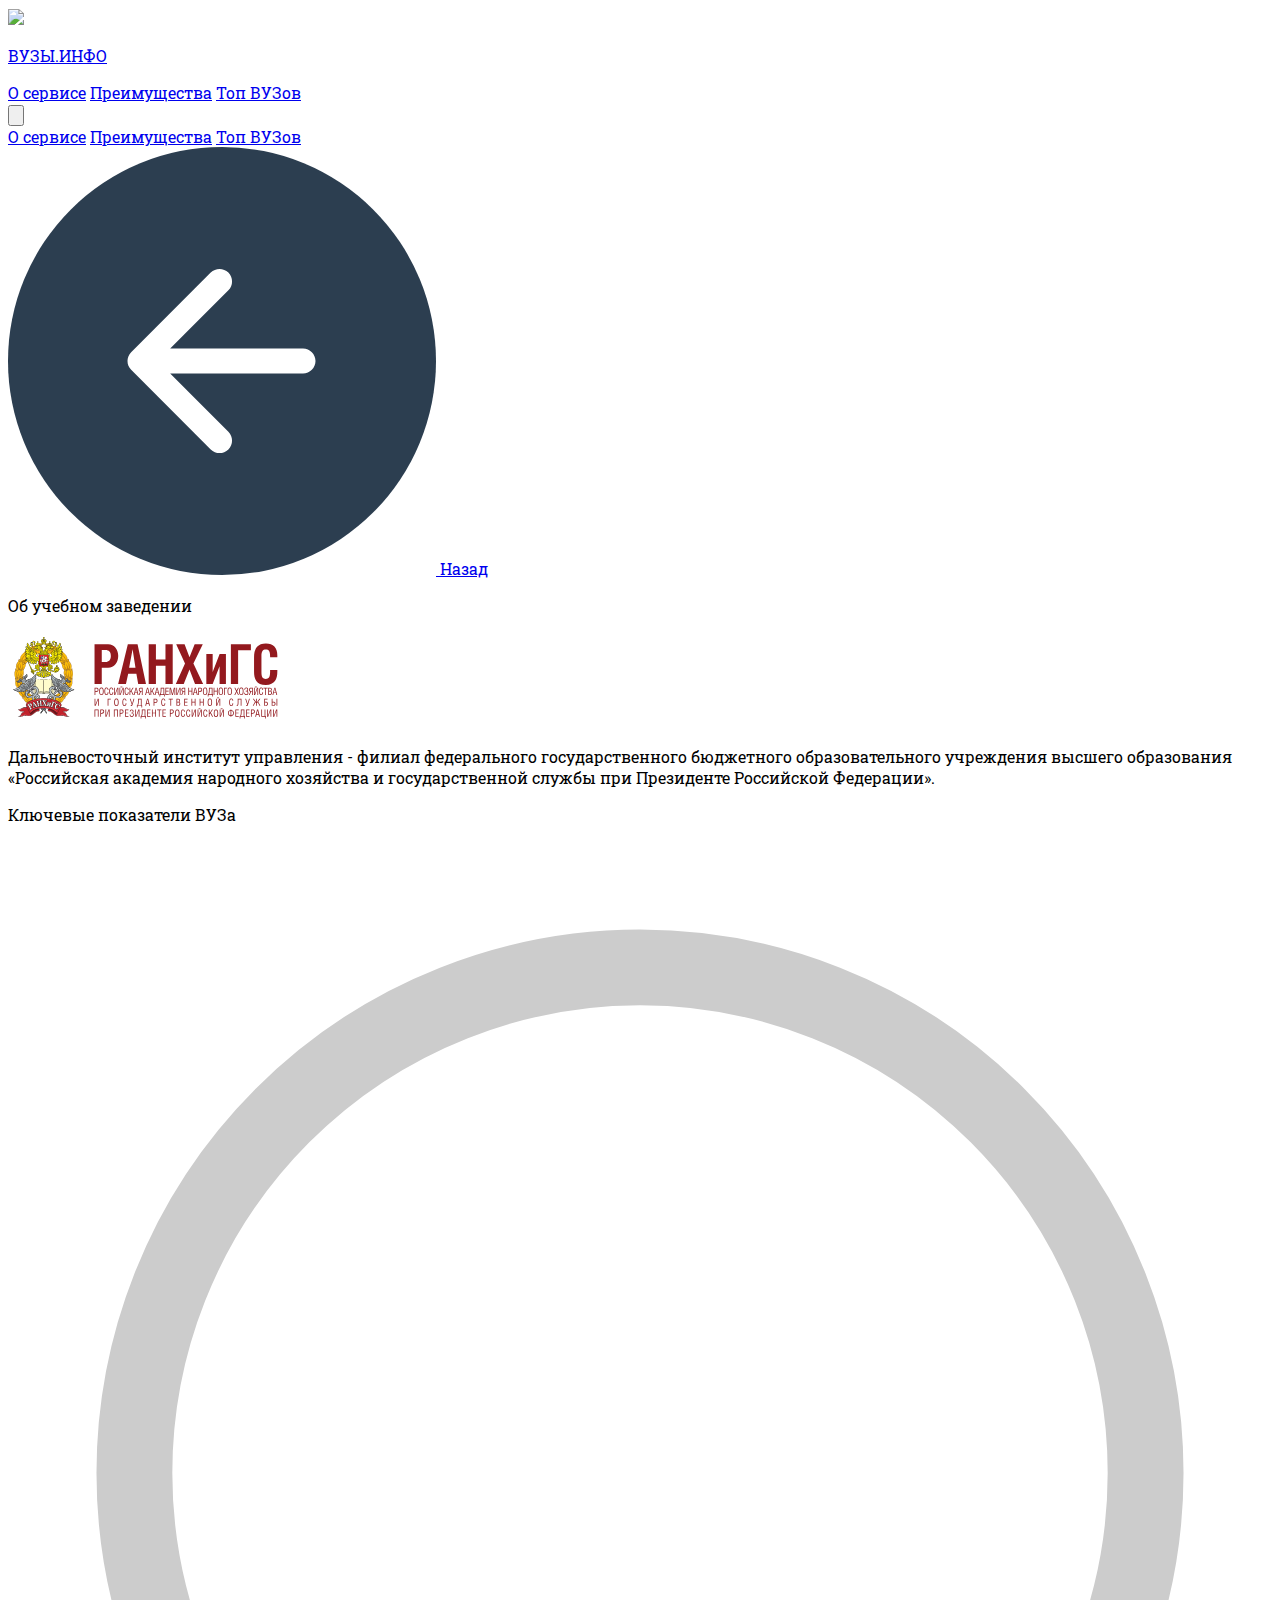
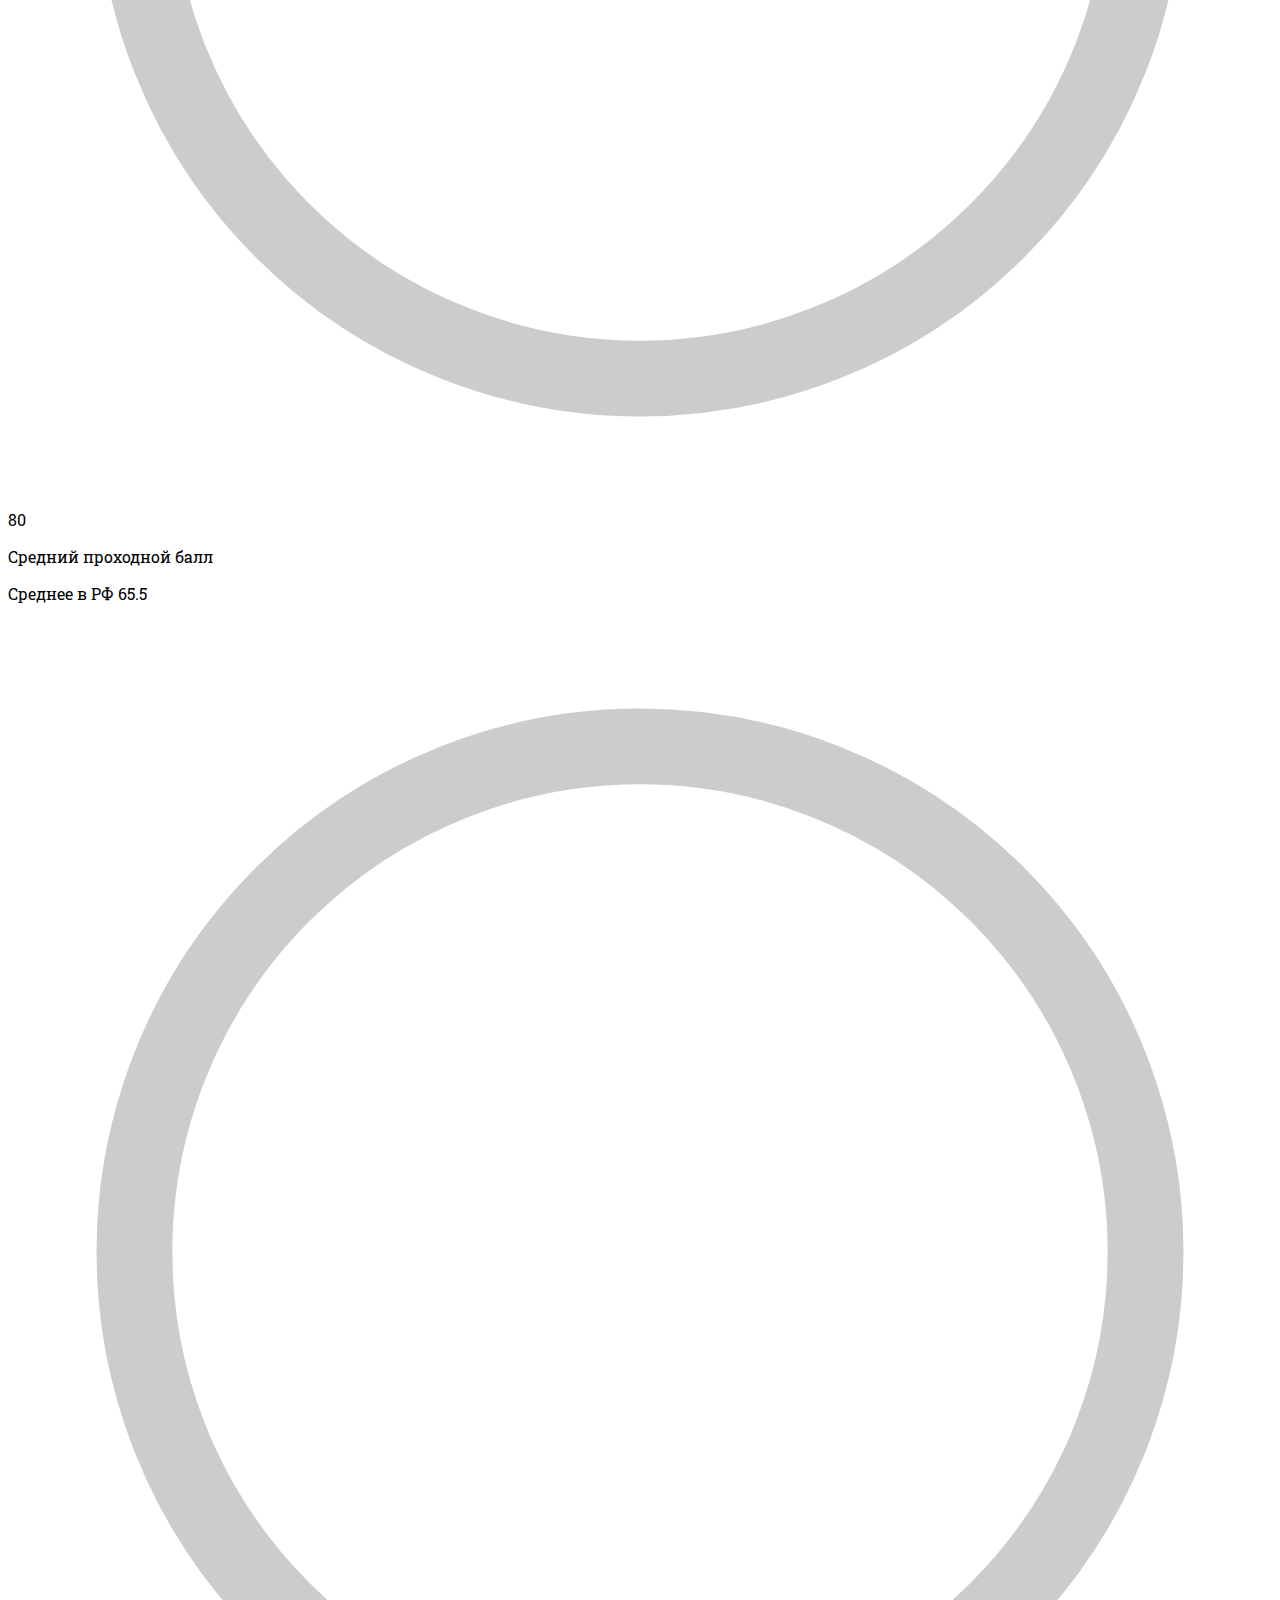
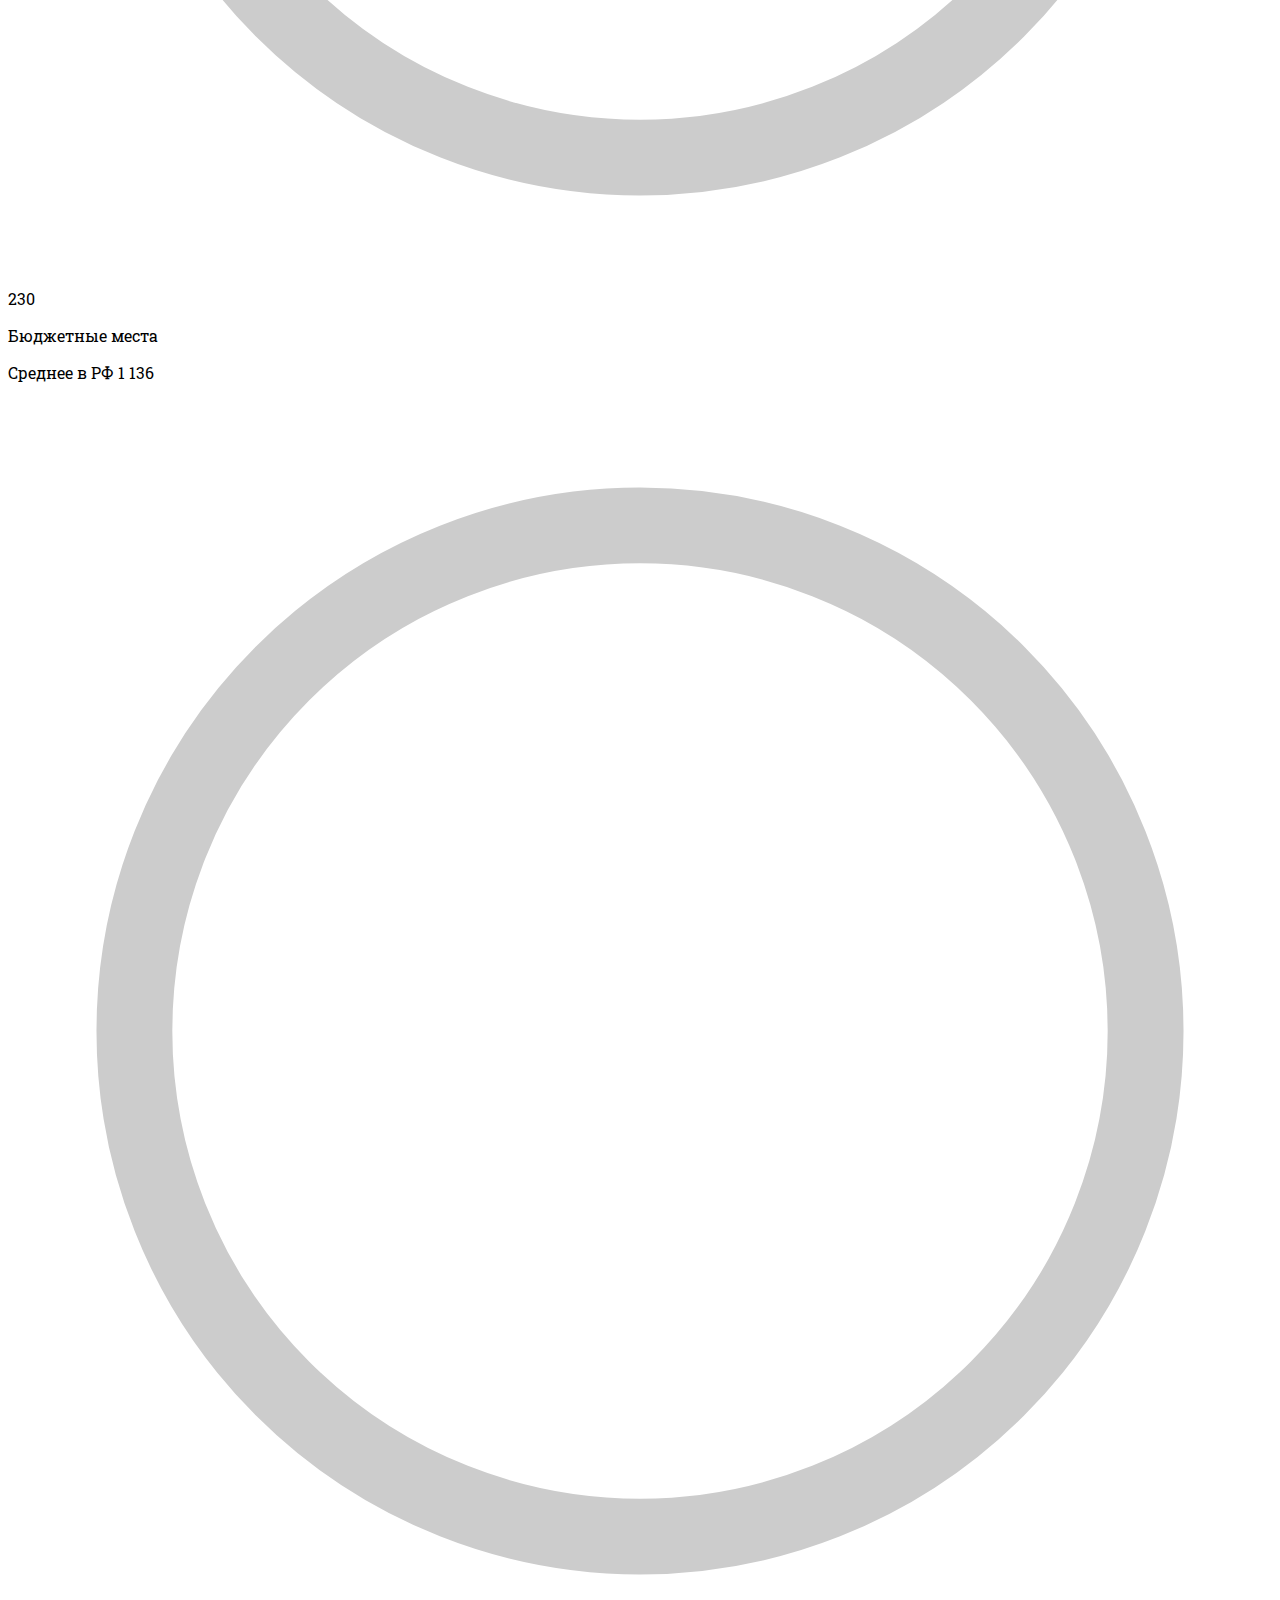
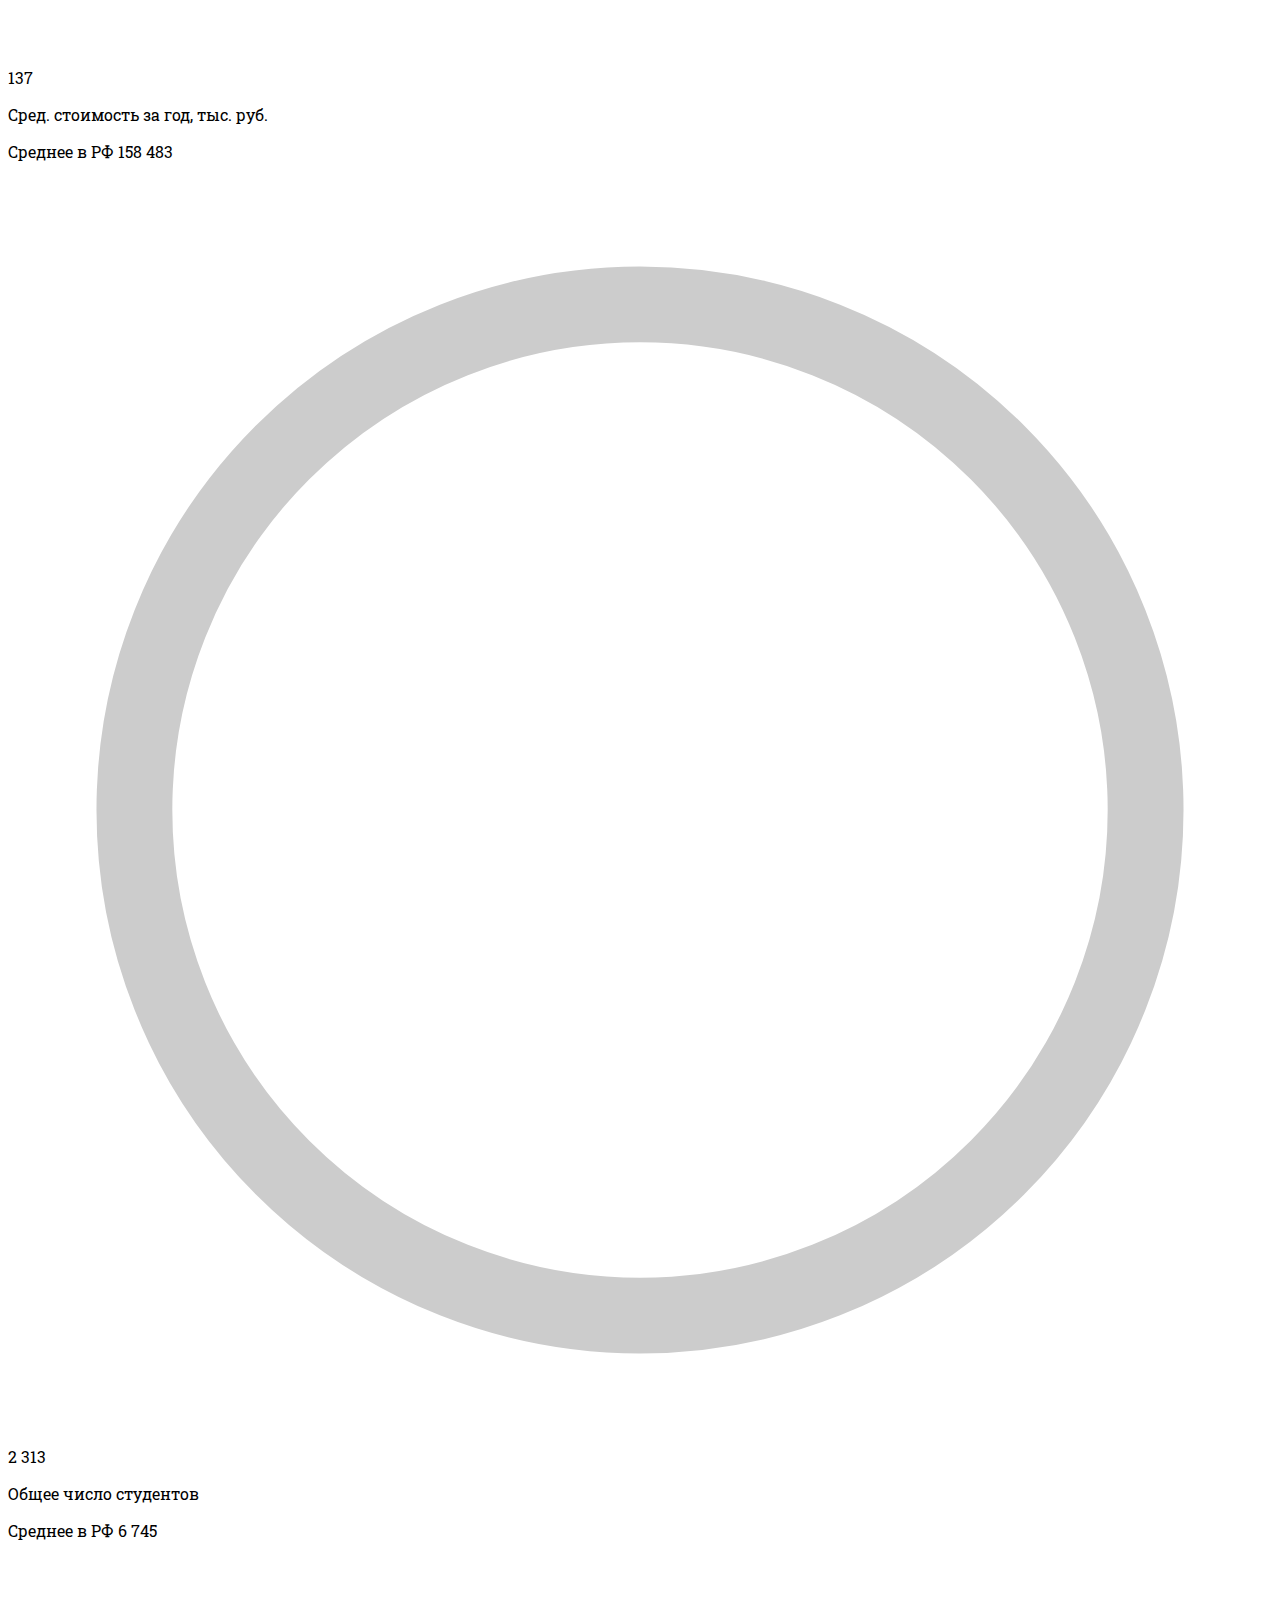
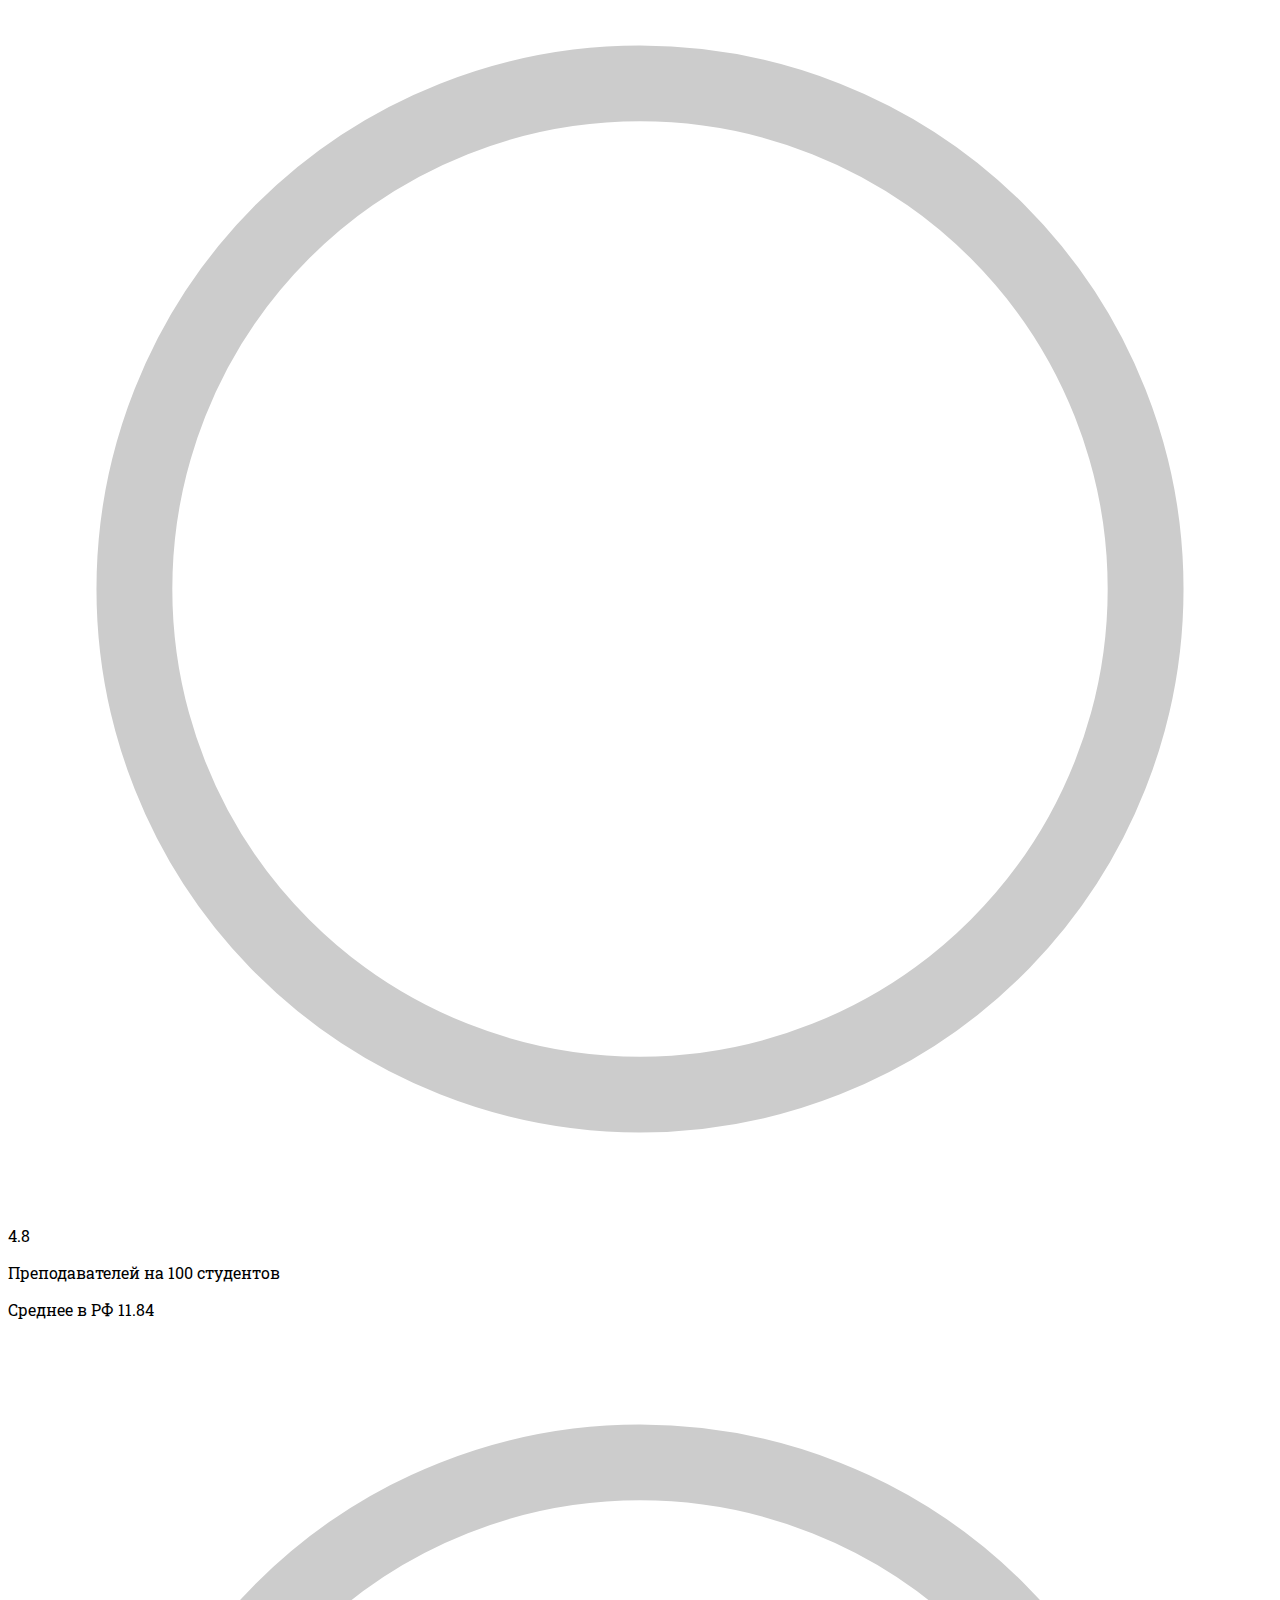
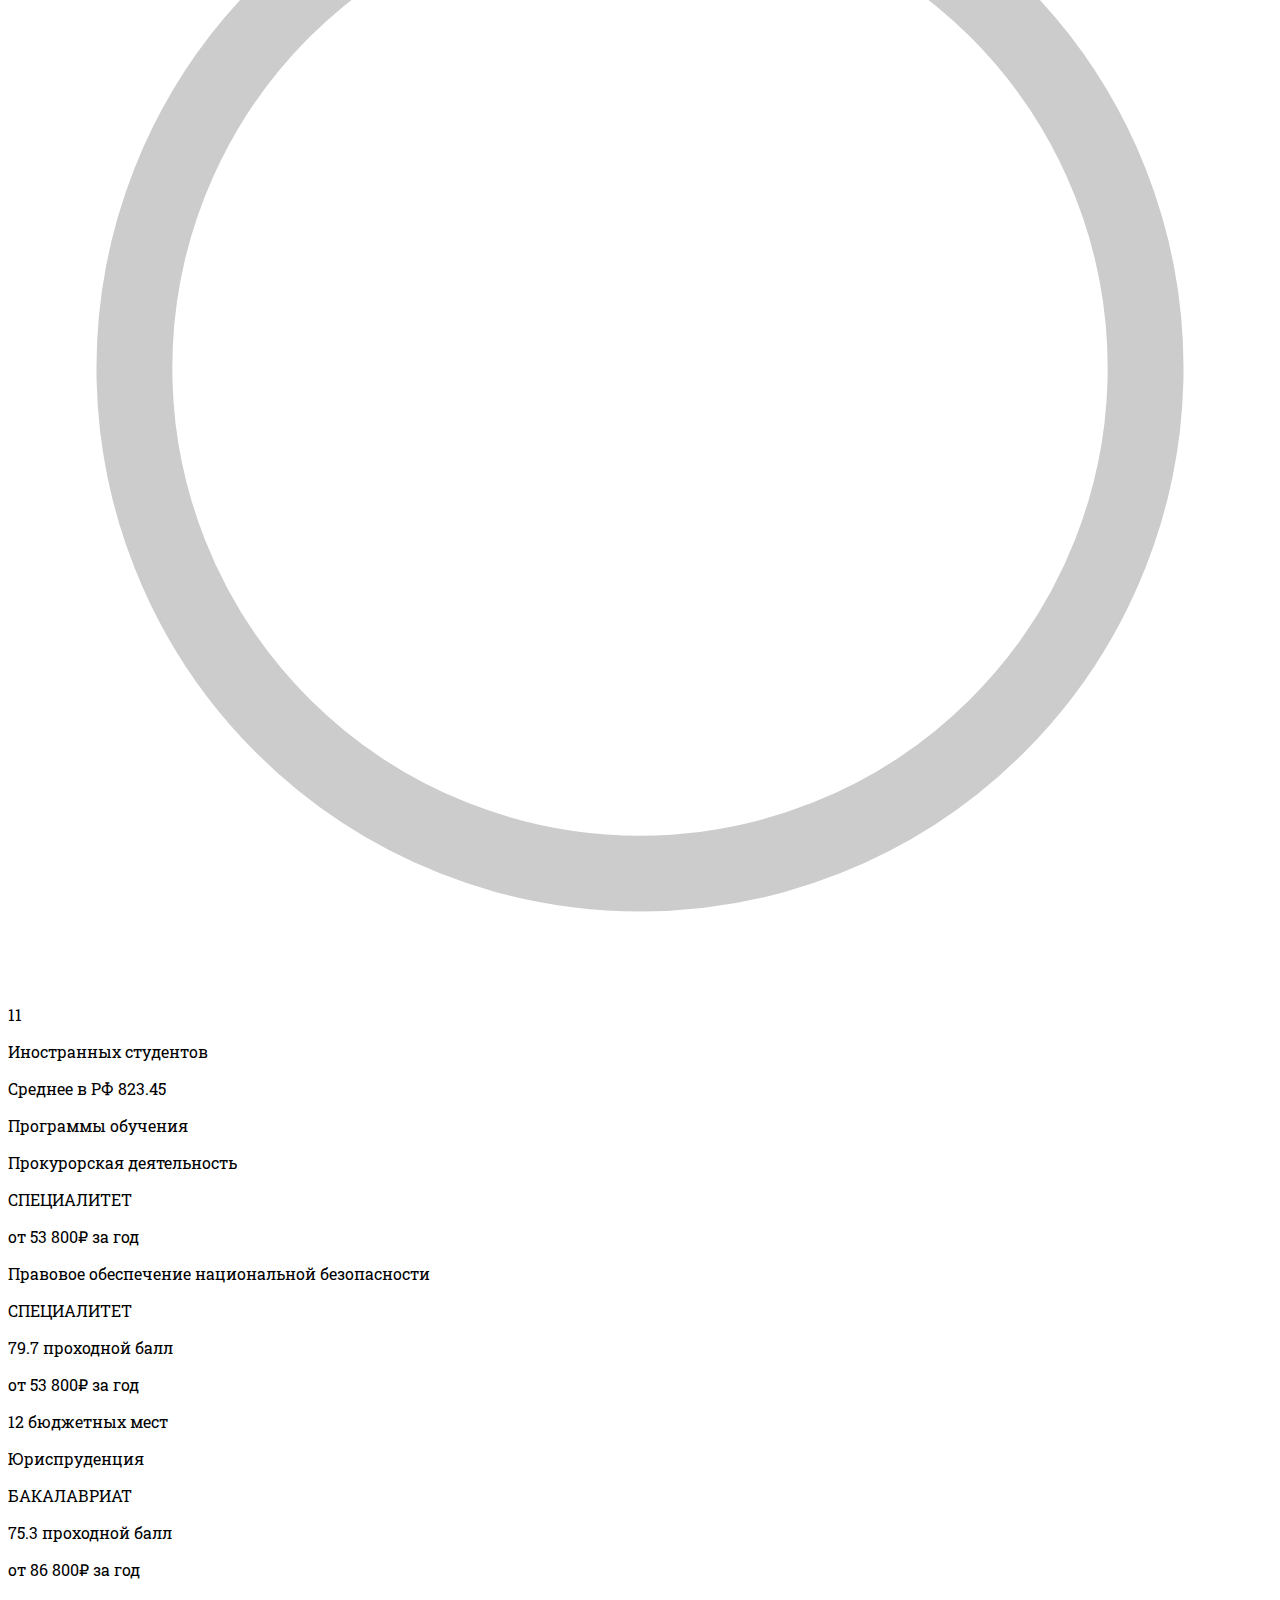
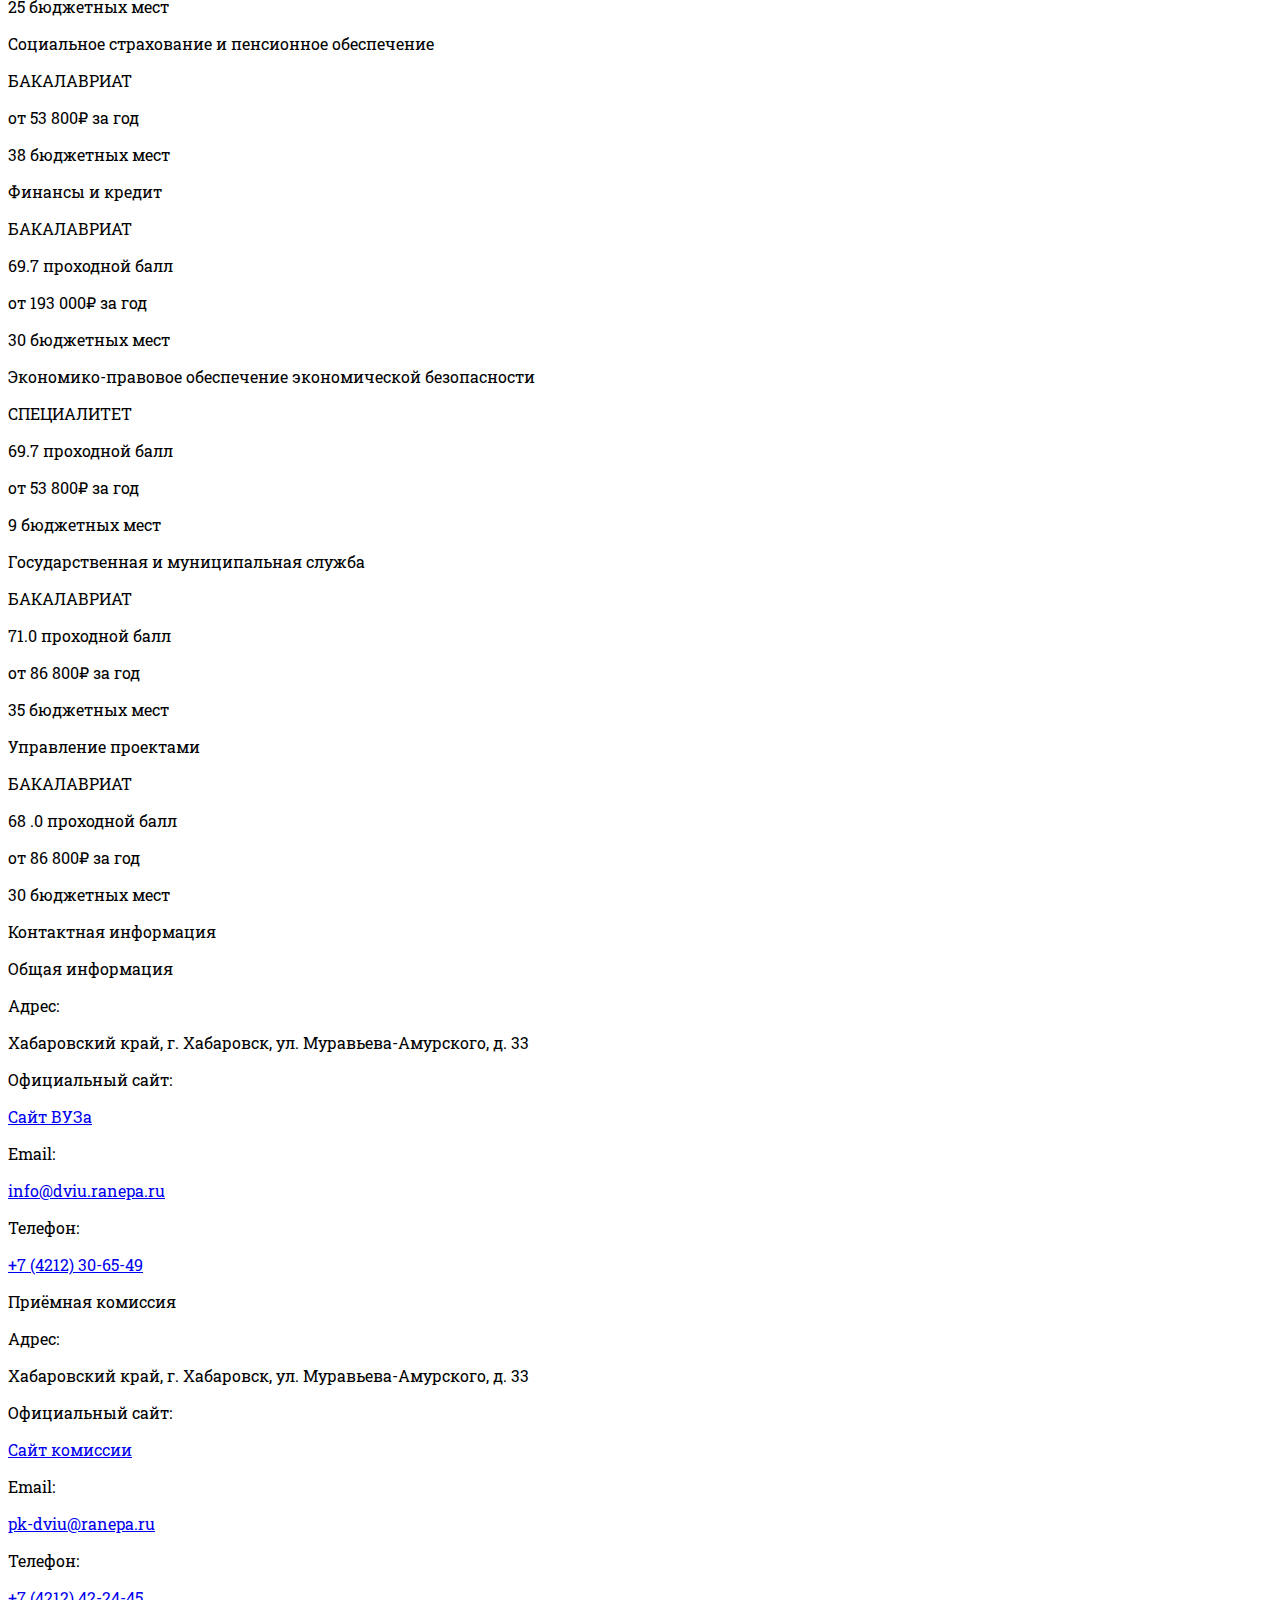
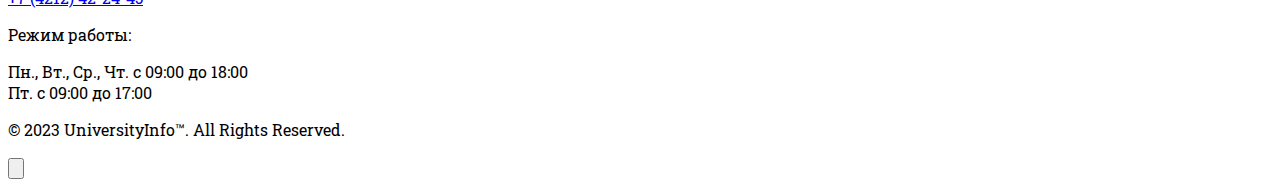
==== commit 2715f76c: "create back" ====
--- a/Pages/1.html
+++ b/Pages/1.html
@@ -37,6 +37,10 @@
     <div class="w-full h-screen absolute top-auto bg-black bg-opacity-60 -z-40 opacity-0 lg:hidden" id="overlay"></div>
 
     <div class="container mx-auto px-4 text-xl py-12 flex flex-col gap-8">
+        <a href="../index.html" class="bg-white rounded-xl hover:delay-100 transition-all duration-500 hover:scale-105 shadow-xl w-fit px-3 py-2 flex items-center gap-2">
+            <img src="../Assets/Images/back/back.svg" alt="" class="w-8">
+            <span>Назад</span>
+        </a>
         <p class="text-3xl">Об учебном заведении</p>
         <div class="flex flex-col md:flex-row gap-4 lg:gap-6 lg:items-center justify-between">                    
             <img src="../Assets/Images/top/1.svg" alt="" class="w-64">
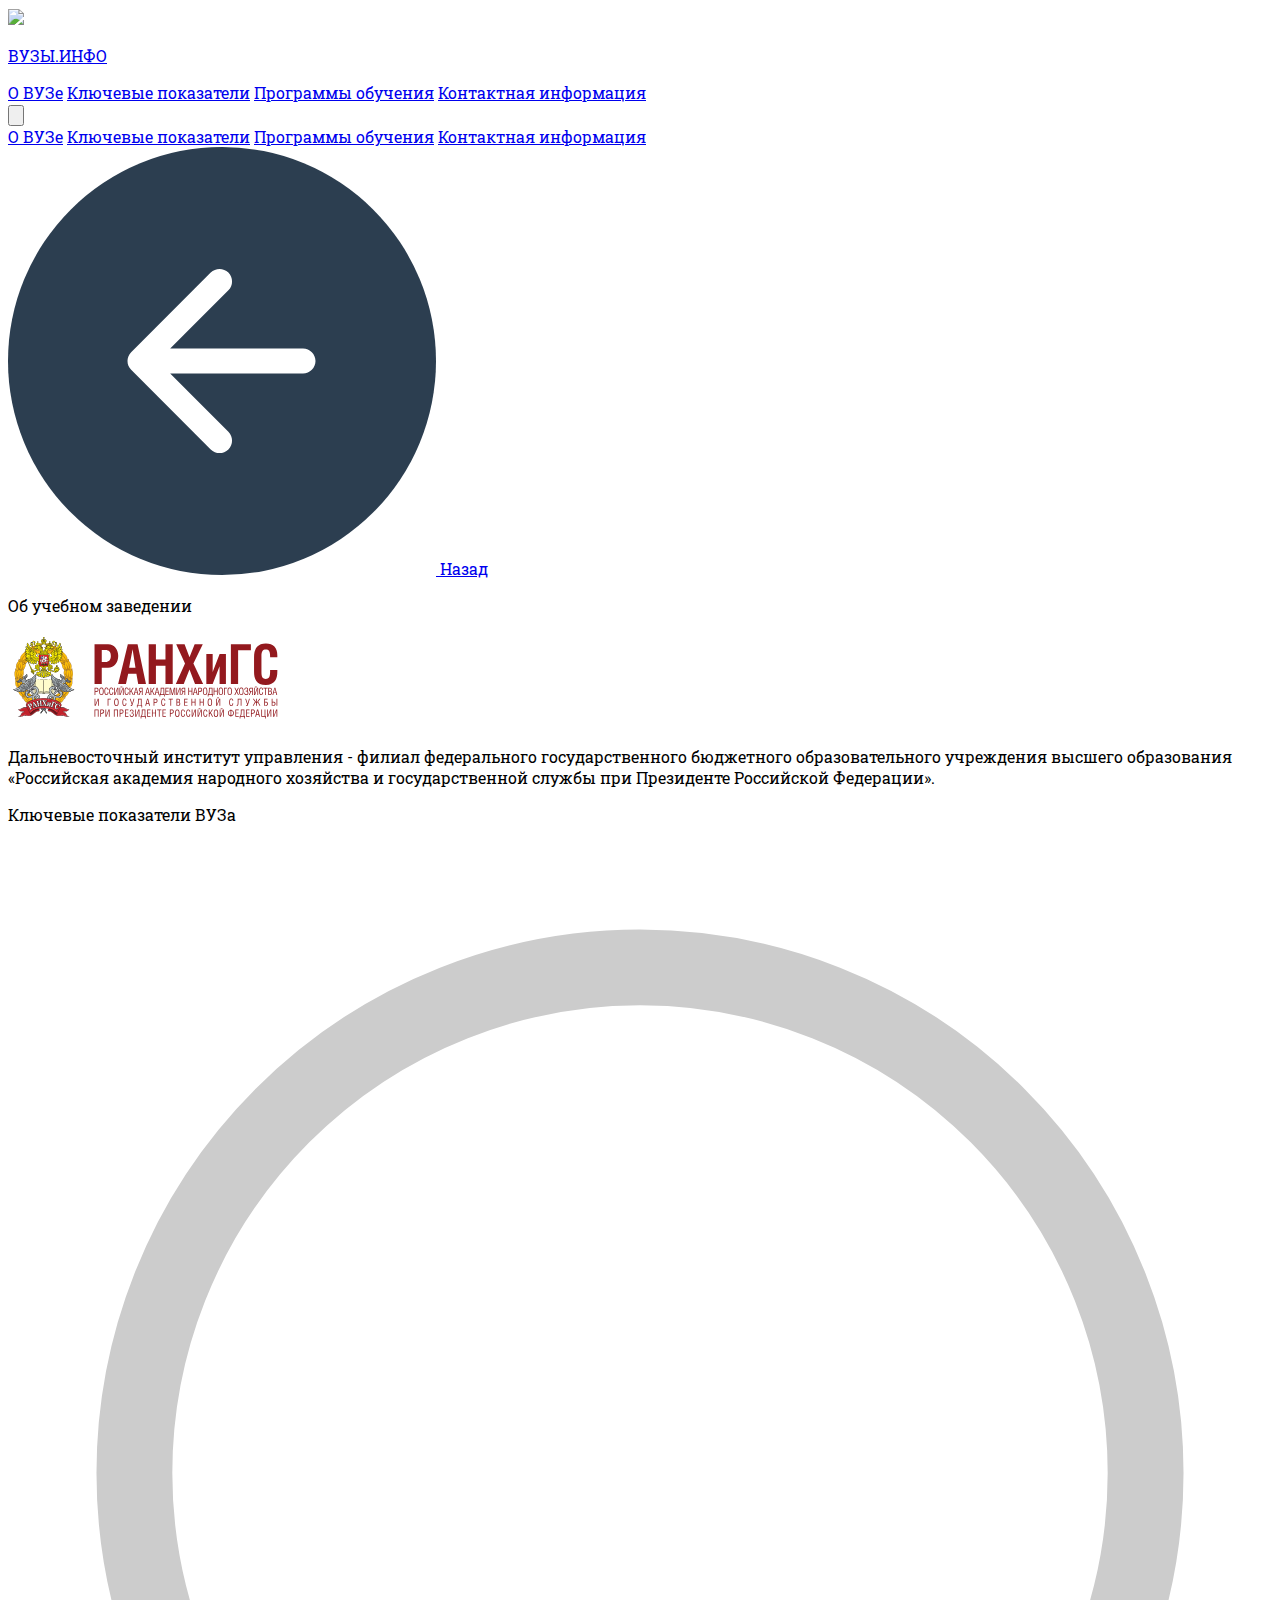
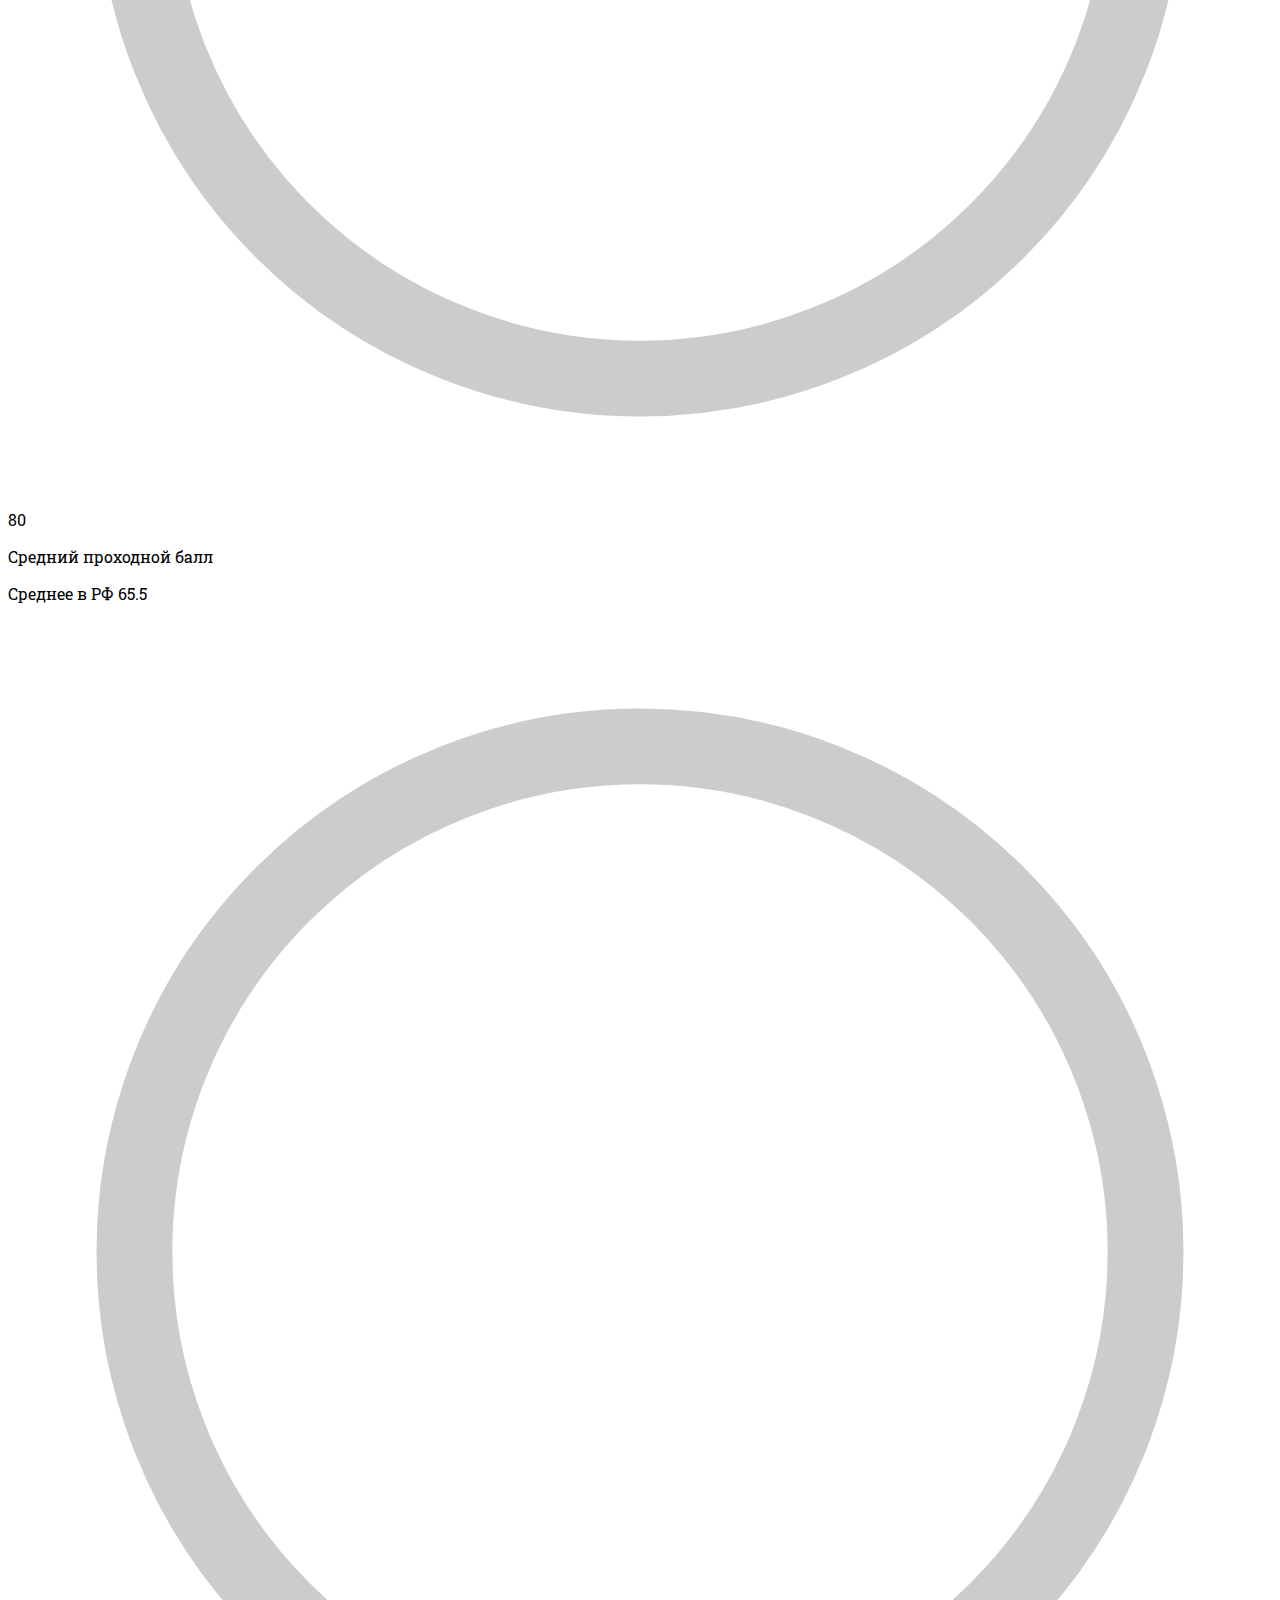
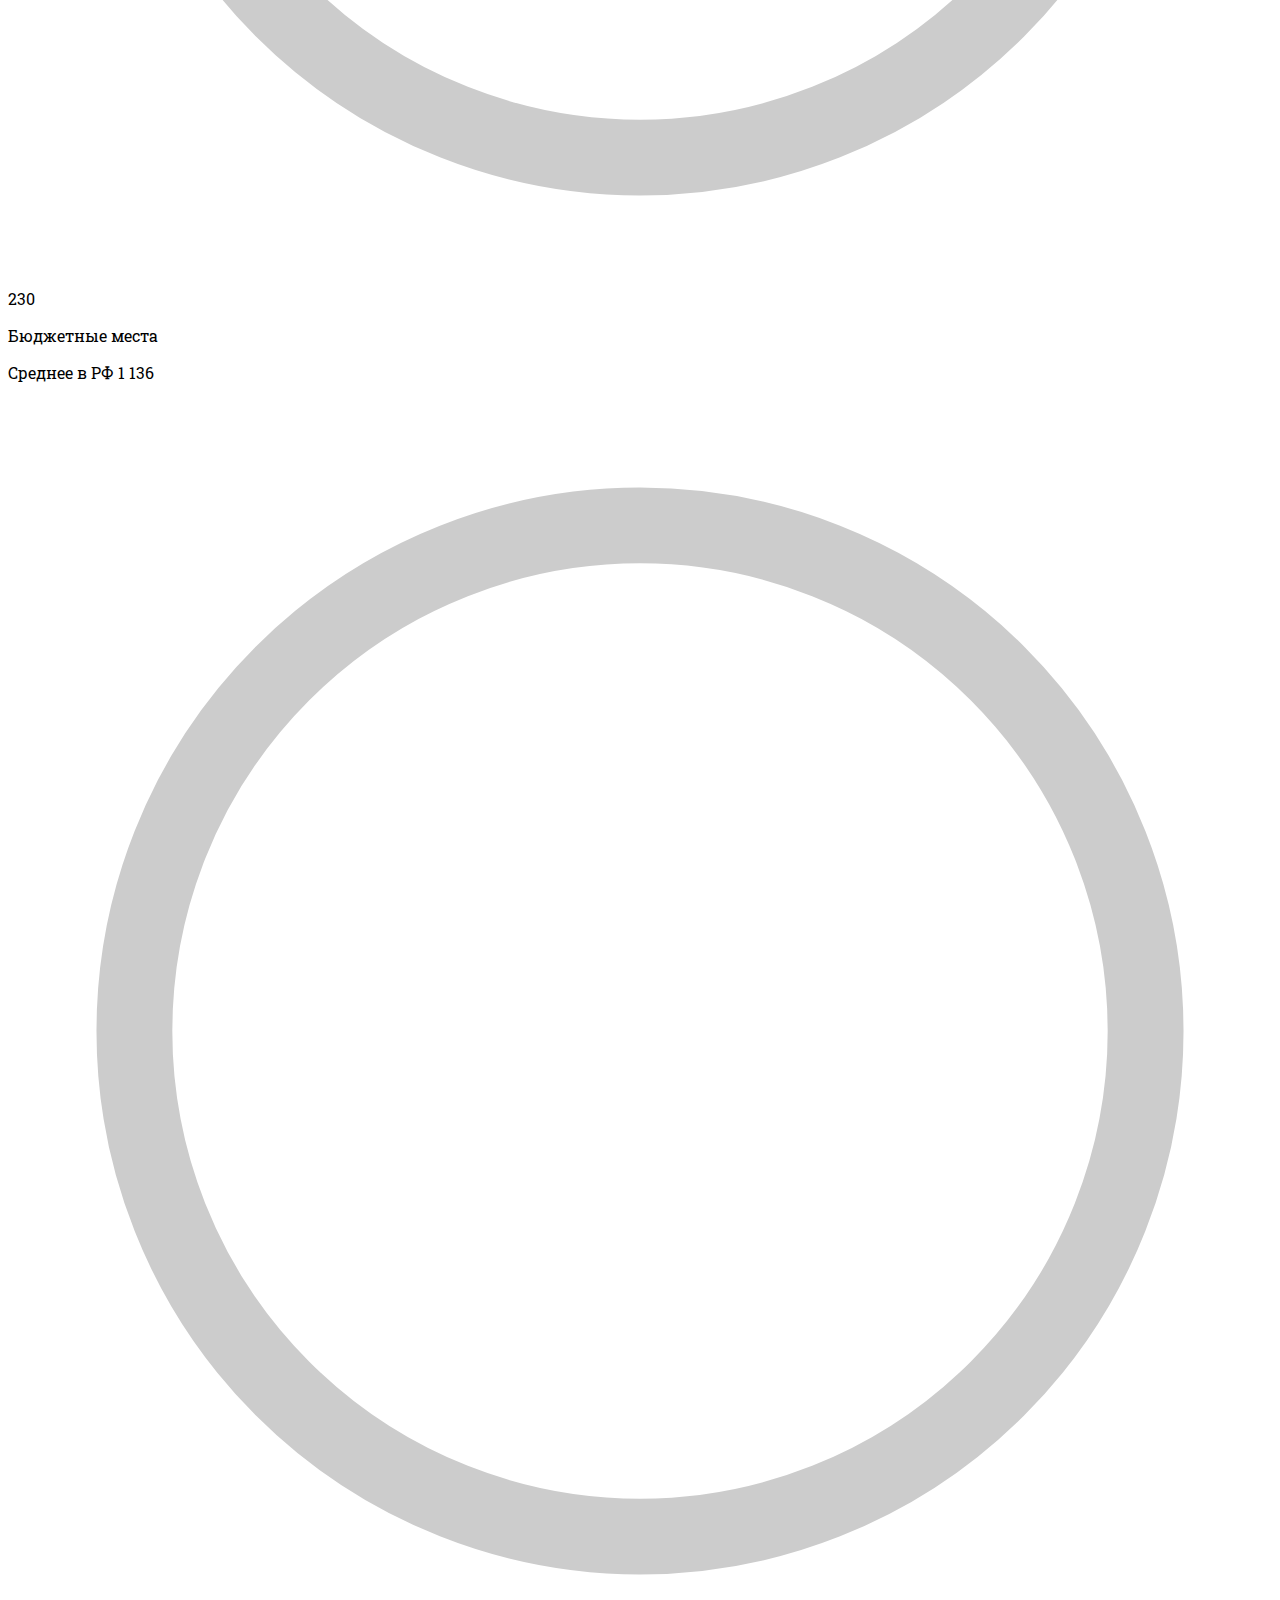
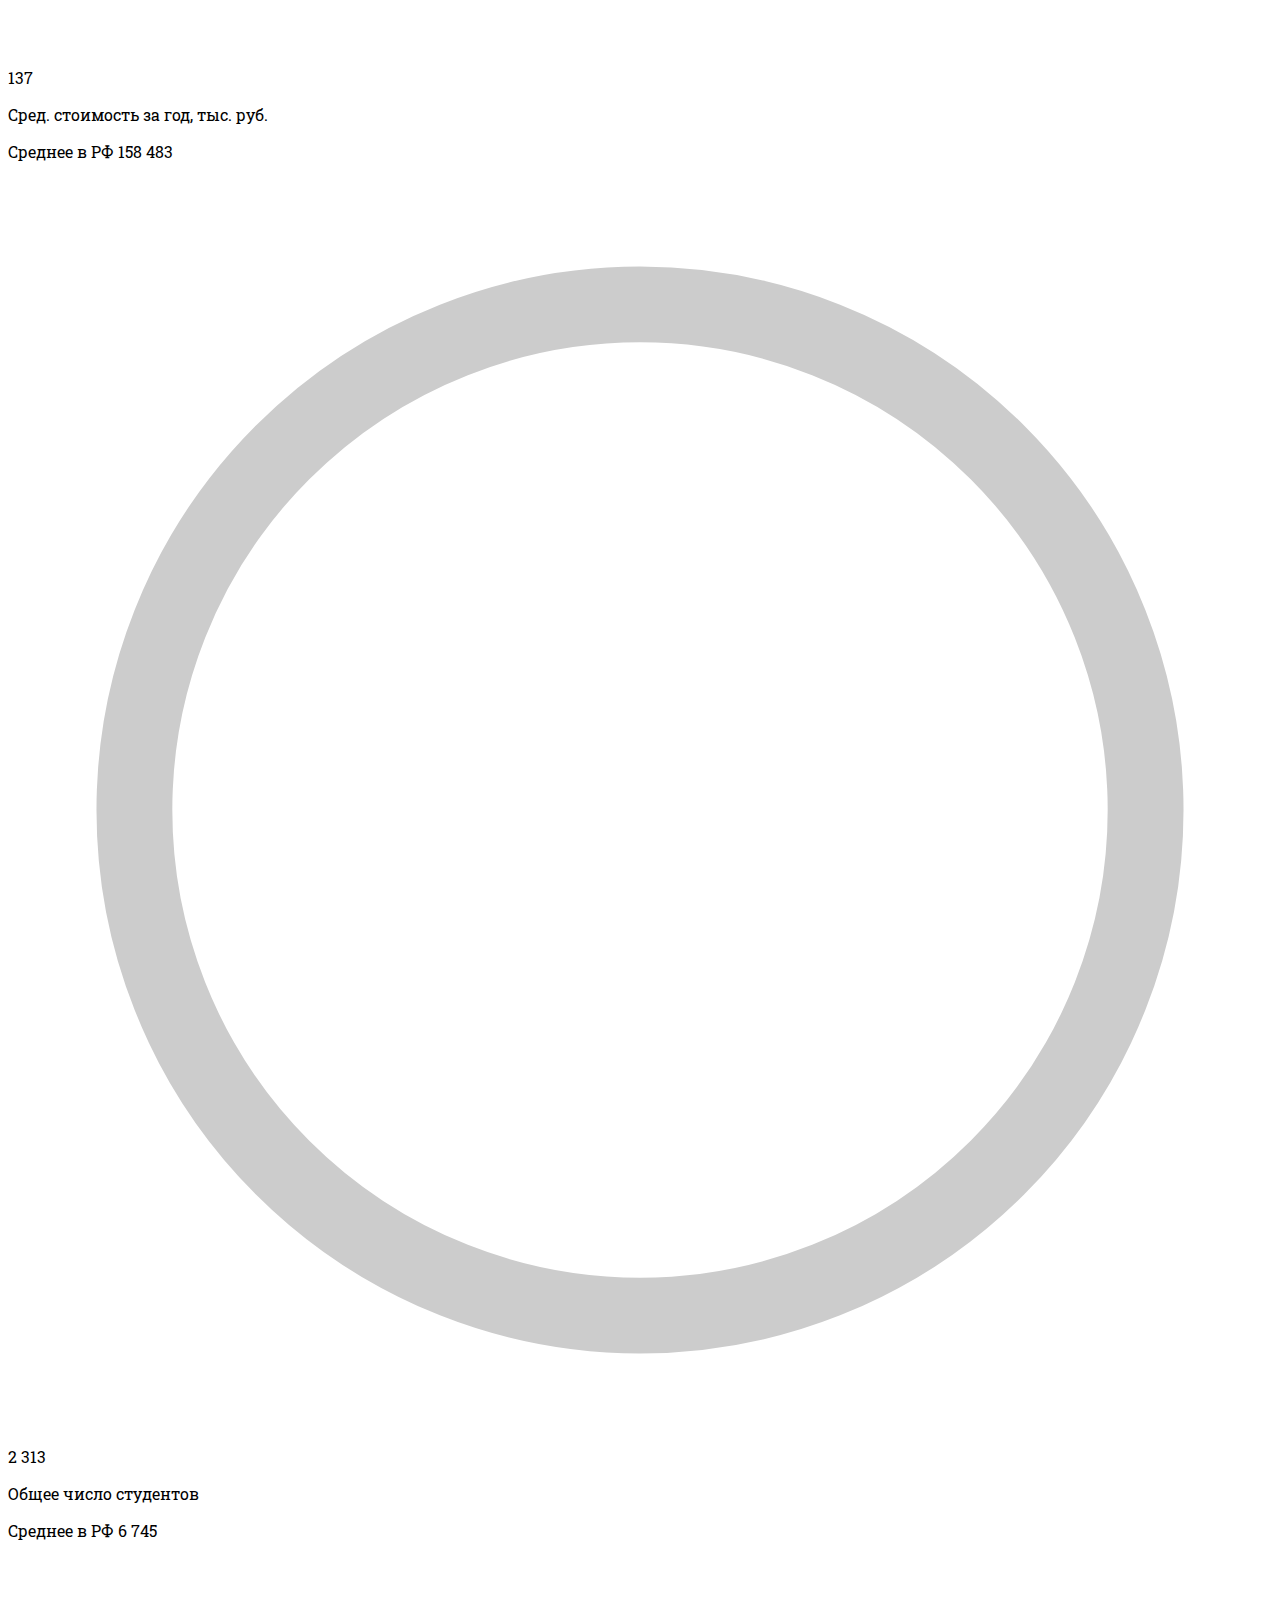
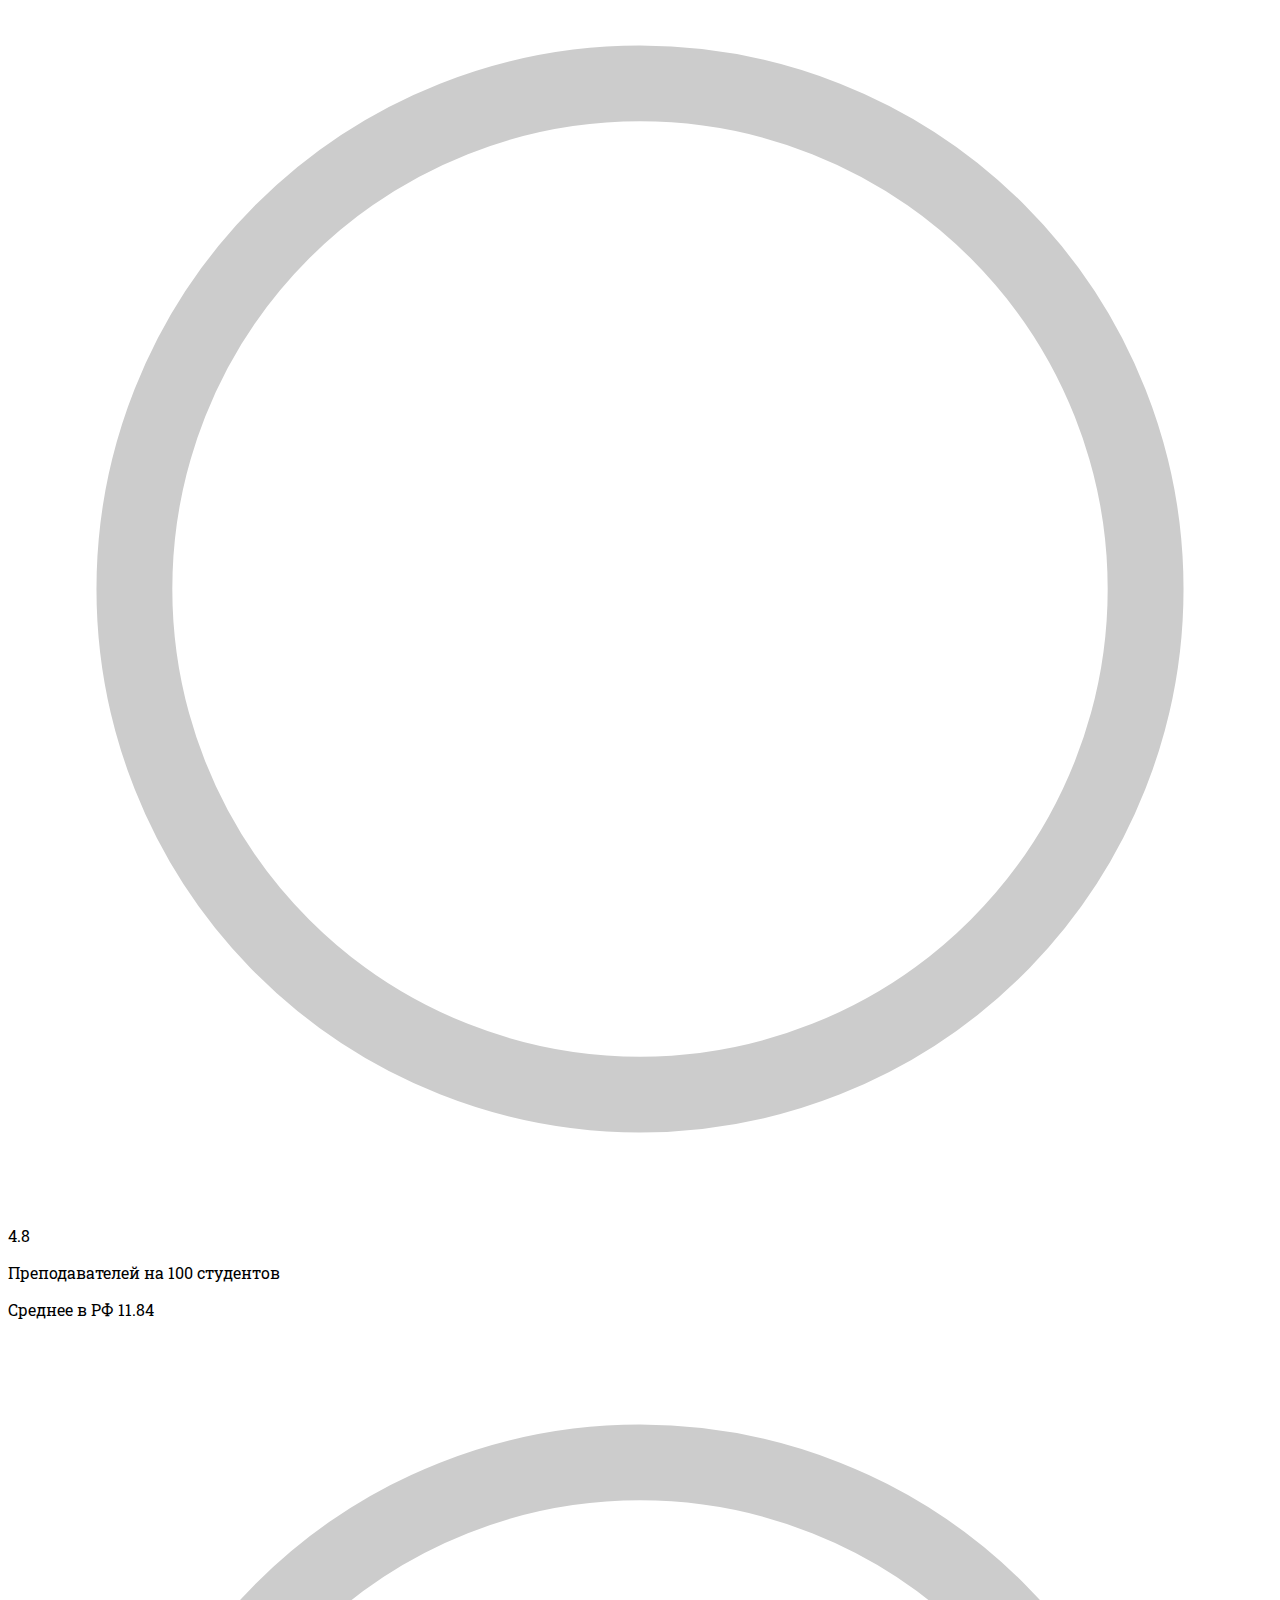
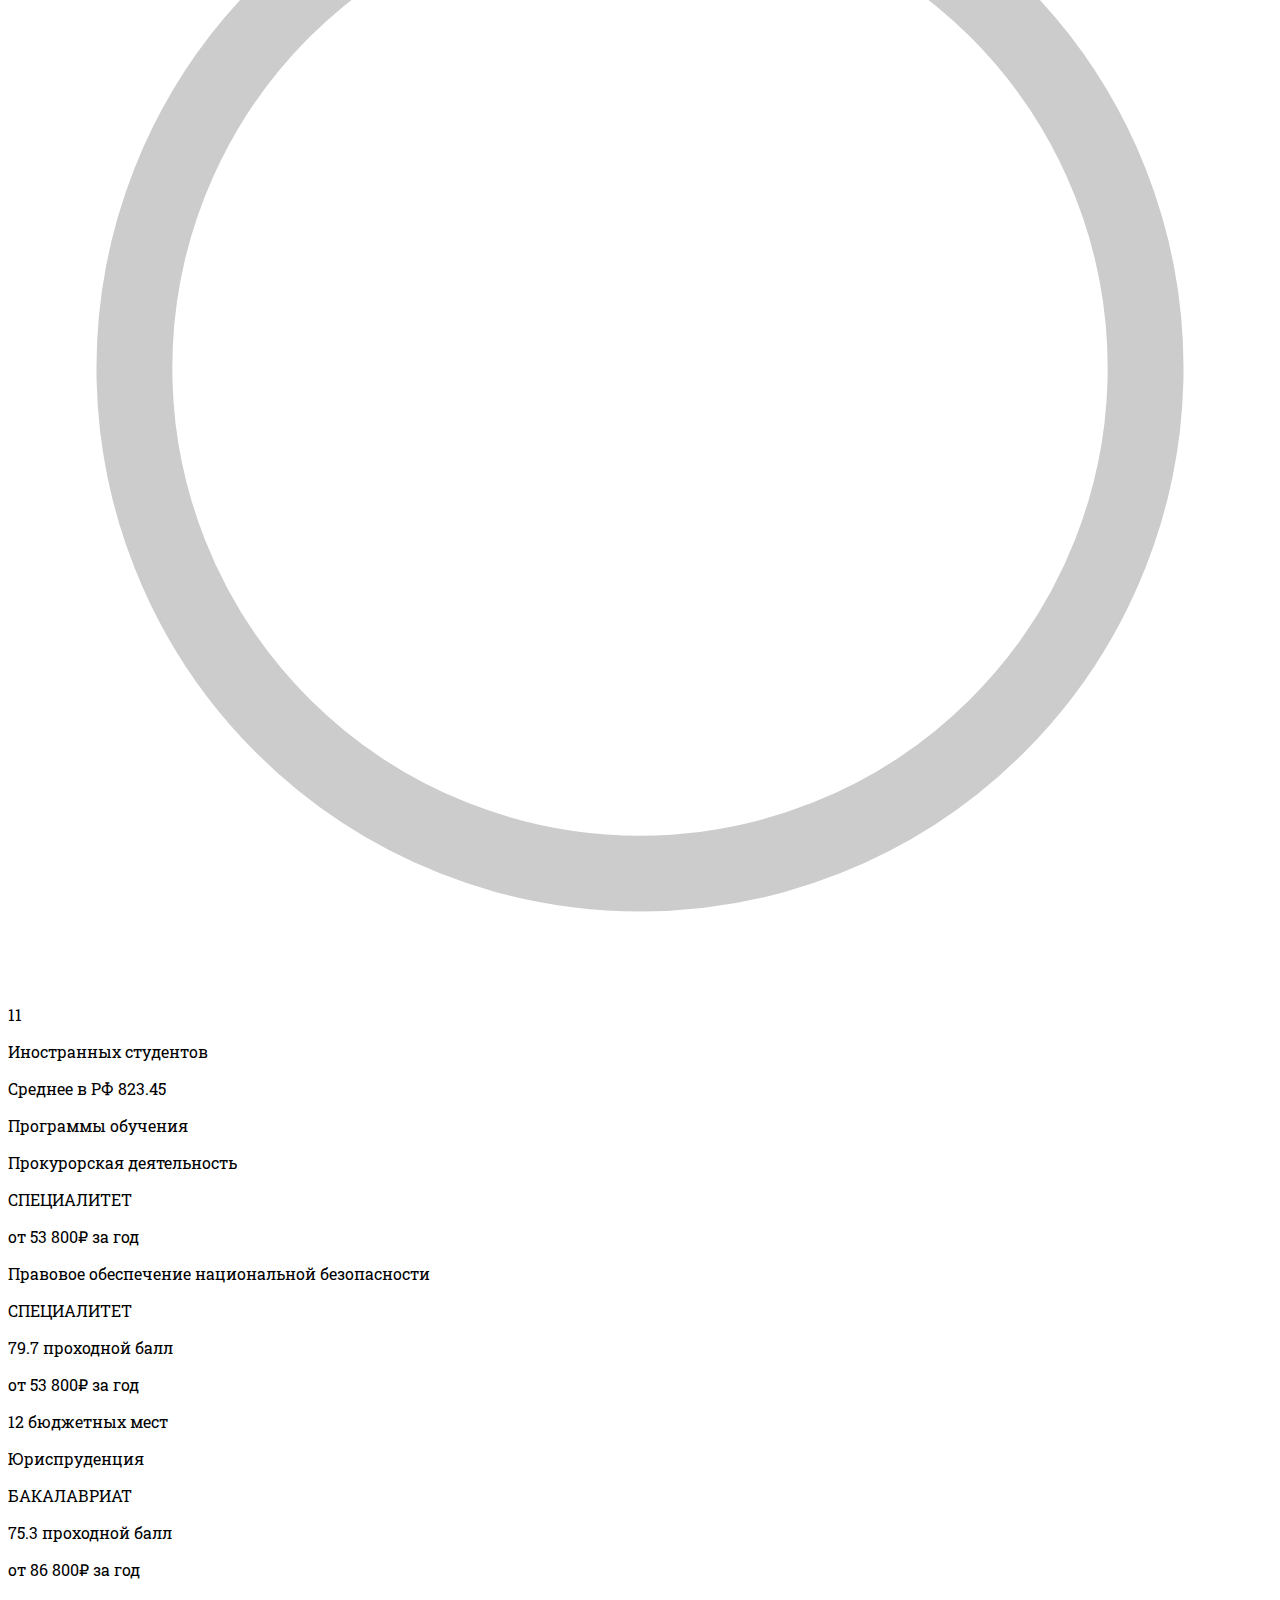
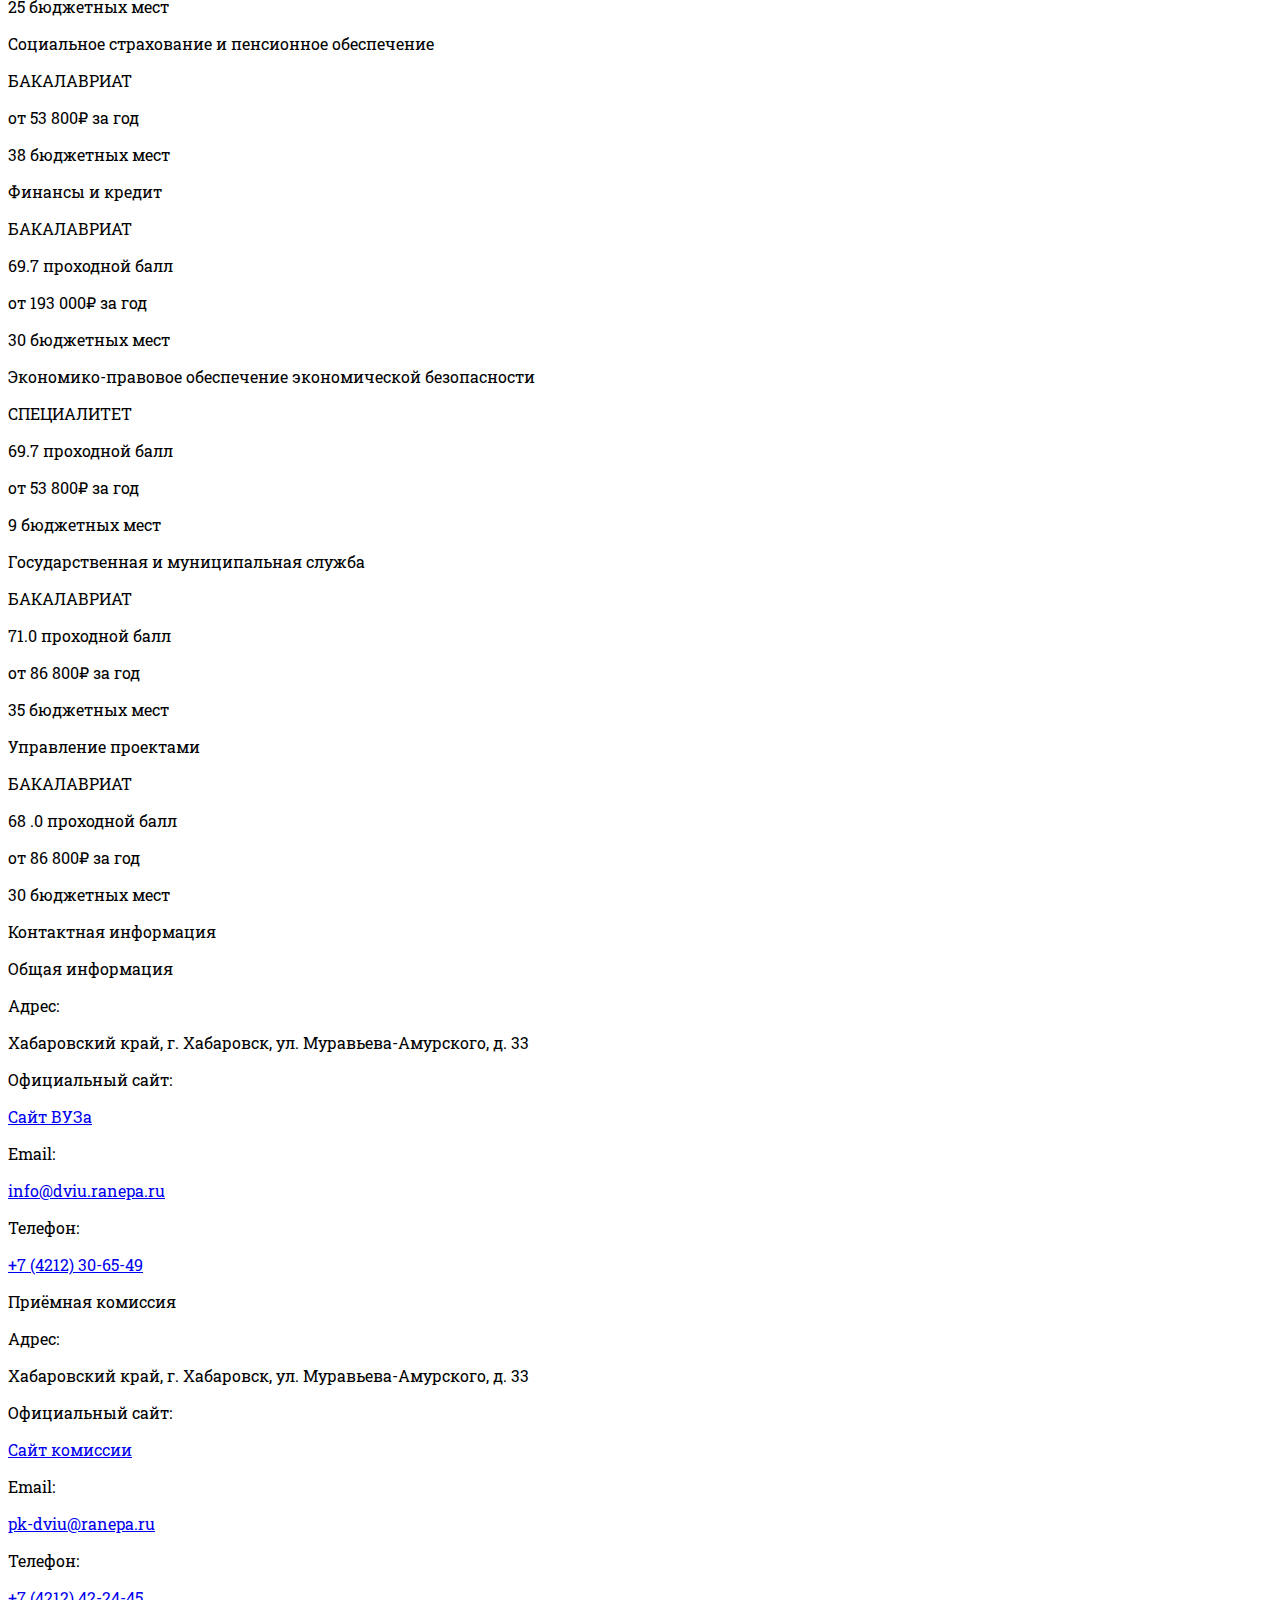
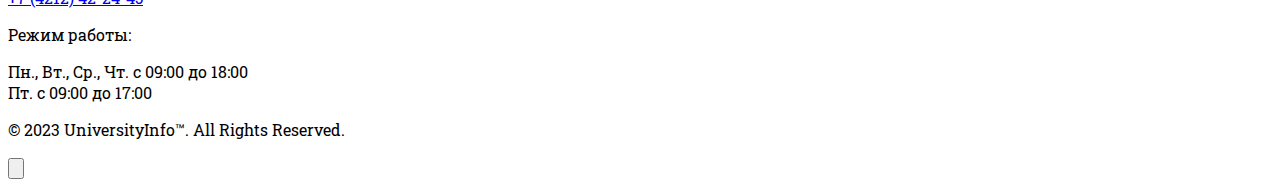
==== commit 7aaf4759: "fix" ====
--- a/Pages/1.html
+++ b/Pages/1.html
@@ -16,9 +16,10 @@
                 <p class="text-2xl uppercase font-semibold">ВУЗЫ.ИНФО</p>
             </a>
             <div class="hidden lg:flex items-center gap-6 text-xl">
-                <a href="#service" class="scroll border-b-2 border-white hover:border-[#2c3e50] pb-1 hover:delay-100 transition-all duration-500">О сервисе</a>
-                <a href="#advantages" class="scroll border-b-2 border-white hover:border-[#2c3e50] pb-1 hover:delay-100 transition-all duration-500">Преимущества</a>
-                <a href="#top" class="scroll border-b-2 border-white hover:border-[#2c3e50] pb-1 hover:delay-100 transition-all duration-500">Топ ВУЗов</a>
+                <a href="#vuz" class="scroll border-b-2 border-white hover:border-[#2c3e50] pb-1 hover:delay-100 transition-all duration-500">О ВУЗе</a>
+                <a href="#indicators" class="scroll border-b-2 border-white hover:border-[#2c3e50] pb-1 hover:delay-100 transition-all duration-500">Ключевые показатели</a>
+                <a href="#programs" class="scroll border-b-2 border-white hover:border-[#2c3e50] pb-1 hover:delay-100 transition-all duration-500">Программы обучения</a>
+                <a href="#contacts" class="scroll border-b-2 border-white hover:border-[#2c3e50] pb-1 hover:delay-100 transition-all duration-500">Контактная информация</a>
             </div>            
             <button type="button" id="toggle" class="lg:hidden transition-all duration-500">
                 <svg class="w-8 transition-all duration-500 fill-[#2C3E50]" viewBox="0 0 64 40" fill="none" xmlns="http://www.w3.org/2000/svg">
@@ -30,9 +31,10 @@
        </nav>
     </header>  
     <div class="w-full bg-white absolute top-auto p-4 flex flex-col text-[#2c3e50] z-50 text-xl gap-4 transition-all duration-500 -translate-y-60 lg:hidden" id="menu">
-        <a class="scroll" href="#service">О сервисе</a>
-        <a class="scroll" href="#advantages">Преимущества</a>
-        <a class="scroll" href="#top">Топ ВУЗов</a>
+        <a class="scroll" href="#vuz">О ВУЗе</a>
+        <a class="scroll" href="#indicators">Ключевые показатели</a>
+        <a class="scroll" href="#programs">Программы обучения</a>
+        <a class="scroll" href="#contacts">Контактная информация</a>
     </div>
     <div class="w-full h-screen absolute top-auto bg-black bg-opacity-60 -z-40 opacity-0 lg:hidden" id="overlay"></div>
 
@@ -41,7 +43,7 @@
             <img src="../Assets/Images/back/back.svg" alt="" class="w-8">
             <span>Назад</span>
         </a>
-        <p class="text-3xl">Об учебном заведении</p>
+        <p class="text-3xl" id="vuz">Об учебном заведении</p>
         <div class="flex flex-col md:flex-row gap-4 lg:gap-6 lg:items-center justify-between">                    
             <img src="../Assets/Images/top/1.svg" alt="" class="w-64">
         </div>
@@ -49,7 +51,7 @@
     </div>
 
     <div class="container mx-auto px-4 text-xl py-12 flex flex-col gap-8">
-        <p class="text-3xl">Ключевые показатели ВУЗа</p>
+        <p class="text-3xl" id="indicators">Ключевые показатели ВУЗа</p>
         <div class="grid grid-cols-1 md:grid-cols-2 lg:grid-cols-3 gap-6">
             <div class="flex flex-col items-center md:flex-row gap-4">
                 <div class="relative">
@@ -145,7 +147,7 @@
     </div>
 
     <div class="container mx-auto px-4 text-xl py-12 flex flex-col gap-8">
-        <p class="text-3xl">Программы обучения</p>
+        <p class="text-3xl" id="programs">Программы обучения</p>
         <div class="p-4 rounded-xl shadow-xl bg-white flex flex-col lg:flex-row lg:justify-between gap-6">
             <div class="flex flex-col gap-1">
                 <p class="text-blue-600">Прокурорская деятельность</p>
@@ -234,7 +236,7 @@
     </div>
     
     <div class="container mx-auto px-4 text-xl py-12 flex flex-col gap-8">
-        <p class="text-3xl">Контактная информация</p>
+        <p class="text-3xl" id="contacts">Контактная информация</p>
         <div class="grid grid-cols-1 lg:grid-cols-2 gap-6">
             <div class="flex flex-col p-4 bg-white shadow-xl rounded-xl gap-4">
                 <p class="text-2xl">Общая информация</p>
